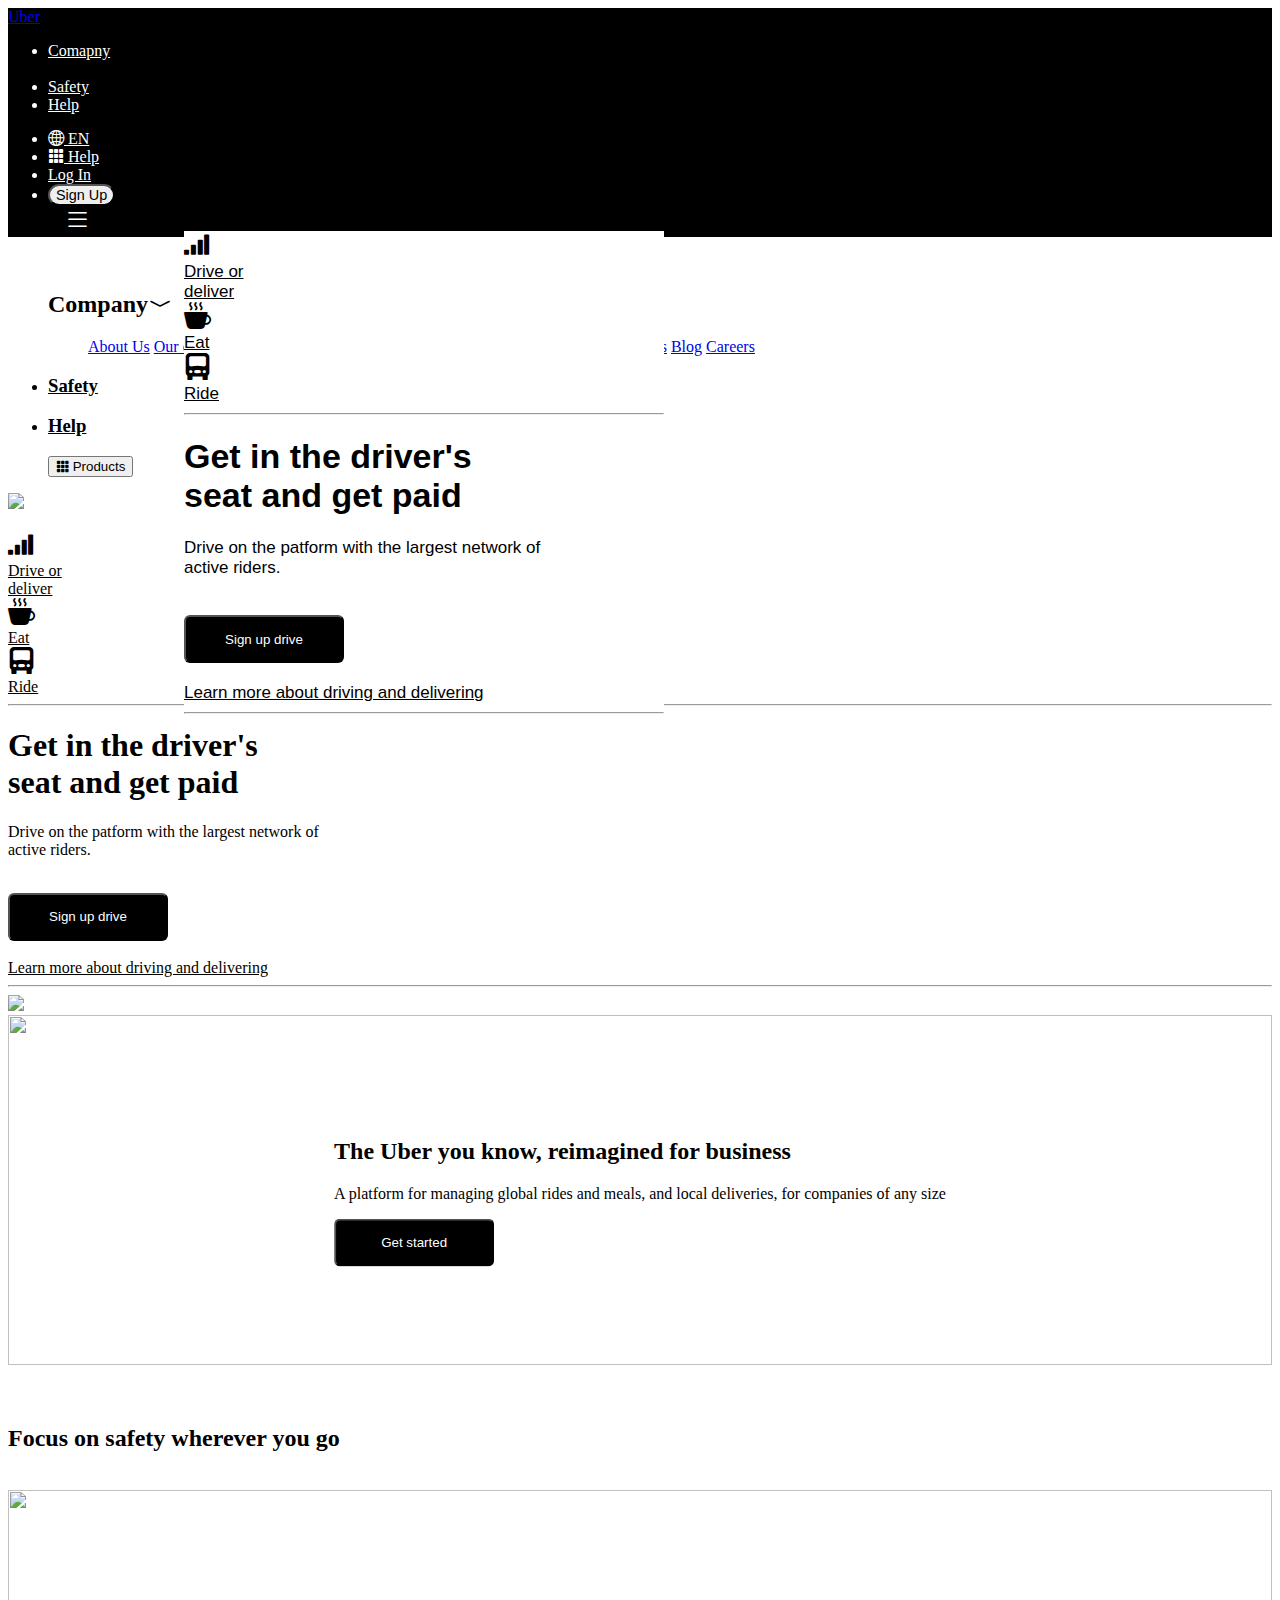
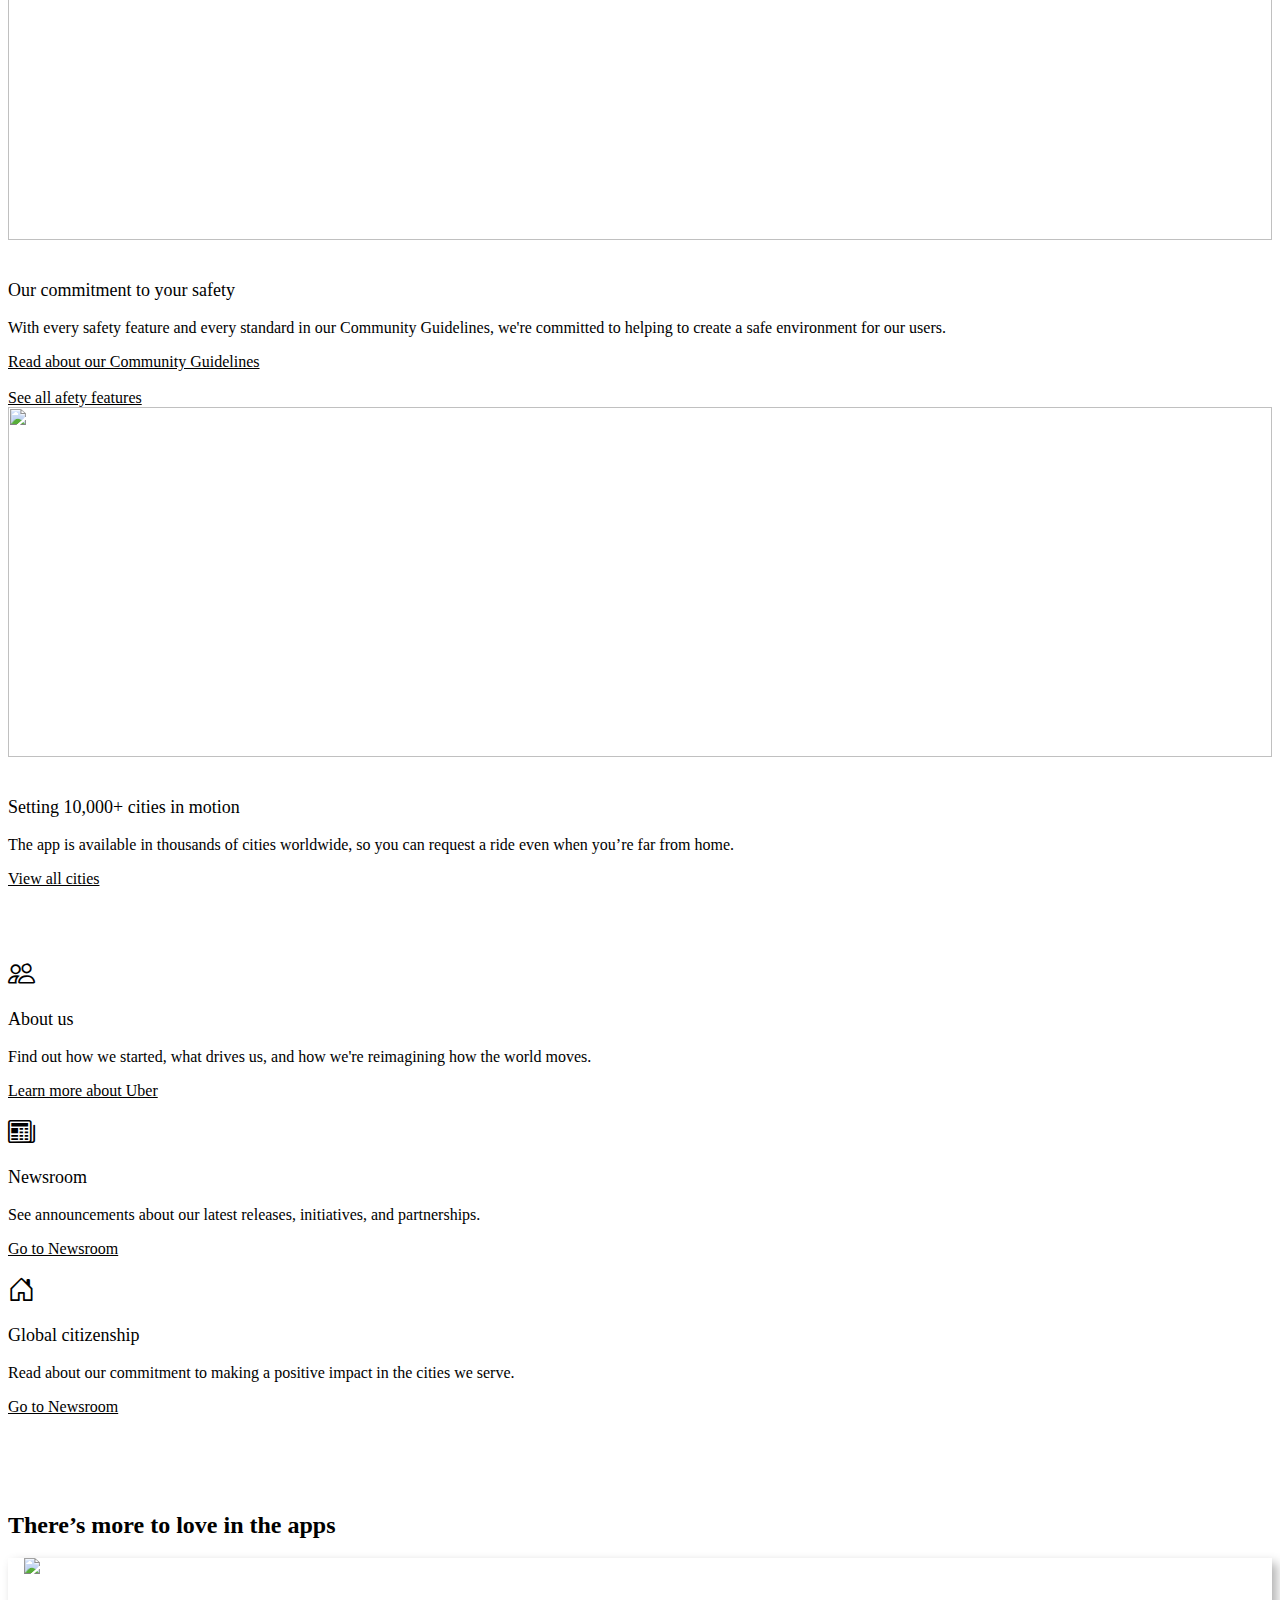
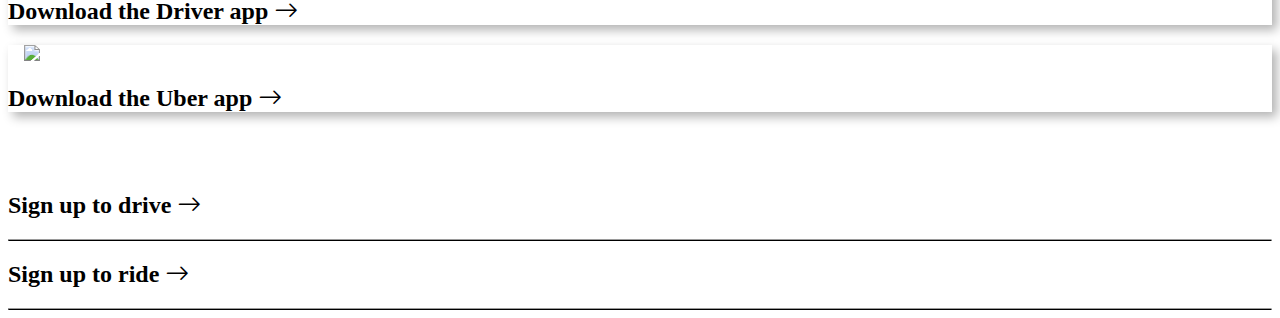
==== index.html @ 7efd903e "add" ====
<!doctype html>
<html lang="en">
<head>
    <!-- Required meta tags -->
    <meta charset="utf-8">
    <meta name="viewport" content="width=device-width, initial-scale=1, shrink-to-fit=no">

    <!-- Bootstrap CSS -->
    <link rel="stylesheet" href="css/bootstrap.css">
    <link rel="stylesheet" href="css/bootstrap.min.css">
    <link rel="stylesheet" href="css/bootstrap-grid.min.css">
    <link rel="stylesheet" href="vans.css">
    <link rel="stylesheet" href="https://cdnjs.cloudflare.com/ajax/libs/font-awesome/5.15.3/css/all.min.css">
    <link rel="stylesheet" href="https://cdn.jsdelivr.net/npm/bootstrap-icons@1.10.5/font/bootstrap-icons.css">

    <script src="index.js"></script>

    <title>Uber</title>
</head>
<body>
    <style>
        .navbar{
            background-color: black;
            color: white;
        }

        /* sign up button */
        .signup{
            border-radius:5rem ;
            font-size: 0.9rem;
            font-weight: 500;
        }
        /* the line line */
        .bi-list{
            font-size: 27px;
            color: white;
            padding-left: 1rem;
        }

        .dropdown-menu a{
            color: black;
        }

 .card {
position: absolute;
top: 15%;
left: 20%;
transform: translate(-15%, 20%);
font-family: 'Oswald', sans-serif;
font-size: 17px ;
border-radius: 0;
height: 30rem;
width: 30rem;
background-color: white;
}

.card-body{
    background-color: white;
}

.card-link{
    color: black;
}
/* the top icons inside the first icon */
.bi-reception-4,
.bi-cup-hot-fill,
.bi-truck-front-fill,
.bi-people,
.bi-house-door, 
.bi-newspaper,
 .bi-people{
    font-size: 27px;

}

h1,h2{
    font-weight: 600;
    color: black;
}

.btn-dark, .custom-btn{
    height: 3rem;
    width:10rem;
    border-radius: 6px;
    background-color: #000000;
    color: white;

}
/* for the secon oen w image */
.image-container {
  position: relative;
}

.uber-text {
  position: absolute;
  top: 50%;
  left: 50%;
  transform: translate(-50%, -50%);
  color: #000000; 
}
.custom-image {
      height: 350px;
    }
  /* Normal link style */
  .linky {
    color: #000; 
    text-decoration: underline; 
    
  }

  /* Hover style */
  .linky:hover {
    color: #000;
    text-decoration: underline 3px solid black ;
  }

  .first-subheading{
    font-weight: 500;
    font-size: 18px;
  }

  .body-words{
    font-weight: 400;
    font-size: 16;
  }





       
    </style>

<!-- Navbar -->
<nav class="navbar navbar-expand-sm navbar-dark">
    <!-- Brand Logo -->
    <div class="container-fluid">
    <a class="navbar-brand" href="#">Uber</a>

    <!-- Navbar Links -->
    <div class="collapse navbar-collapse" id="navbarNav">
        <ul class="navbar-nav">
            <li class="nav-item dropdown d-none d-lg-block">
                <a class="nav-link dropdown-toggle" href="#" id="navbardrop" data-toggle="dropdown" style="color: white;">
                    Comapny
                </a>
                <div class="dropdown-menu">
                    <a class="dropdown-item" href="#">About Us</a>
                    <a class="dropdown-item" href="#">Our offerings</a>
                    <a class="dropdown-item" href="#">How Uber Works</a>
                    <a class="dropdown-item" href="#">Global citizenship</a>
                    <a class="dropdown-item" href="#">Newsroom</a>
                    <a class="dropdown-item" href="#">Investor relations</a>
                    <a class="dropdown-item" href="#">Blog</a>
                    <a class="dropdown-item" href="#">Careers</a>
                </div>
            </li>
            <li class="nav-item d-none d-lg-block">
                <a class="nav-link" href="#" style="color: white;">Safety</a>
            </li>
            <li class="nav-item d-none d-lg-block">
                <a class="nav-link" href="#" style="color: white;">Help</a>
            </li>
        </ul>
    </div>

    <!-- Log In and Sign Up Buttons -->
    <ul class="navbar-nav ml-auto">
        <li class="nav-item d-none d-lg-block">
            <a class="nav-link" href="#" style="color: white;"><i class="bi bi-globe2 "></i>  EN</a>
          </li>
          <li class="nav-item d-none d-lg-block">
            <a class="nav-link" href="#" style="color: white;"><i class="bi bi-grid-3x3-gap-fill "></i>  Help</a>
          </li>
          
           <!-- log and sign in -->
           
           <div class="d-flex justify-content-between">
               <!-- log and sign in -->
               <li class="nav-item ">
                   <a href="#" class="btn btn-link" style="color:white">Log In</a>
               </li>
               <li class="nav-item">
                   <button type="button" class="btn signup">Sign Up</button>
               </li>
               <!-- hamburger menu -->
               <a class="ml-auto"><i class="bi bi-list d-lg-none d-sm-block d-md-block" data-bs-toggle="collapse" data-bs-target="#mobileNavbar"></i></a>
           </div>
         
</nav>
<!-- End of Navbar -->

<!-- Mobile Navbar -->
<div class="collapse navbar-collapse" id="mobileNavbar">
    <ul class="navbar-nav ml-auto">
        <br>
        <div class="container-fluid">
        <h2 class="text-left" data-toggle="collapse" data-target="#column1Dropdown">Company<i class="bi bi-chevron-compact-down float-right"></i></h2>
          <ul class="list-unstyled collapse" id="column1Dropdown">
            <a class="dropdown-item" href="#">About Us</a>
            <a class="dropdown-item" href="#">Our offerings</a>
            <a class="dropdown-item" href="#">How Uber Works</a>
            <a class="dropdown-item" href="#">Global citizenship</a>
            <a class="dropdown-item" href="#">Newsroom</a>
            <a class="dropdown-item" href="#">Investor relations</a>
            <a class="dropdown-item" href="#">Blog</a>
            <a class="dropdown-item" href="#">Careers</a>
          </ul>

         
            <li class="nav-item">
                <a class="nav-link" href="#" style="color: rgb(0, 0, 0);"><h3>Safety</h3></a>
            </li>
       
          
            <li class="nav-item">
                <a class="nav-link" href="#" style="color: rgb(0, 0, 0);"><h3>Help</h3></a>
            </li> 

            <button type="button" class="btn btn-basic btn-block"><i class="bi bi-grid-3x3-gap-fill"></i> Products</button>
        </div>
    </ul>
</div>


<!-- laptop screen size -->
<img src="images/uber2.avif" width="100%"  class="d-none d-sm-none d-md-none d-lg-block">
<div class="card d-none d-sm-none d-md-none d-lg-block ">
    <div class="card-body d-none d-sm-none d-md-block d-lg-block" >
        <div class="container ">
       <div class="row ">
        <div class="col-4">
            <i class="bi bi-reception-4"></i><br>
            <a href="#" class="card-link">Drive or<br>deliver</a>
        </div>
       
            <div class="col-4">
                <i class="bi bi-cup-hot-fill"></i><br>
                <a href="#" class="card-link">Eat</a>
            </div>
                <div class="col-4">
                    <i class="bi bi-truck-front-fill"></i><br>
                    <a href="#" class="card-link">Ride</a>
                </div>
       </div>
       <hr>
       <h1>Get in the driver's<br>
        seat and get paid</h1>
        <p>Drive on the patform with the largest network of<br>
        active riders.</p><br>
        <button type="button" class="btn btn-dark">Sign up drive</button>
        <br>
        <br>
        <a href="#" style="color: black;">Learn more about driving and delivering</a>
        <hr>

    </div>
</div>
</div>


<!-- end of laptop -->

<!-- mobile screen & medium -->
<div class="cardd d-block d-sm-block d-md-block d-lg-none">
    <br>
    <div class="container">
    <div class="card-bodyy">
        
       <div class="row">
        <div class="col-4">
            <i class="bi bi-reception-4"></i><br>
            <a href="#" class="card-link">Drive or<br>deliver</a>
        </div>
       
            <div class="col-4">
                <i class="bi bi-cup-hot-fill"></i><br>
                <a href="#" class="card-link">Eat</a>
            </div>
                <div class="col-4">
                    <i class="bi bi-truck-front-fill"></i><br>
                    <a href="#" class="card-link">Ride</a>
                </div>
       </div>
       <hr>
       <h1>Get in the driver's<br>
        seat and get paid</h1>
        <p>Drive on the patform with the largest network of<br>
        active riders.</p><br>
        <button type="button" class="btn btn-dark" style="background-color: black;">Sign up drive</button>
        <br>
        <br>
        <a href="#" style="color: black;">Learn more about driving and delivering</a>
        <hr>

    </div>
</div>
</div>
<img src="images/uber2.avif" width="100%" class="d-block d-sm-block d-md-block d-lg-none">
      
    </div>

    </div>
  </div>
<!-- End of Mobile  -->

<!-- all screen sizes -->
  
  <div class="image-container">
    <img src="images/burj.jpeg" width="100%" class="d-block custom-image">
    <div class="container-fluid uber-text d-block">
      <h2>The Uber you know, reimagined for business</h2>
      <p>A platform for managing global rides and meals, and local deliveries, for companies of any size</p>
      <button type="button" class="btn start btn-sm custom-btn">Get started</button>
    </div>
  </div>
<br>
<br>
<!-- the two images section -->
  <div class="container-fluid">
    <h2>Focus on safety wherever you go</h2>
    <br>
    <div class="row">
        <div class="col-sm-12 col-md-6 col-lg-6">
            <img src="images/uber1.webp" width="100%" style="height: 350px;"><br>
           <br>
           <p class="first-subheading">
            Our commitment to your safety
         </p>
         <p class="body-words">
            With every safety feature and every standard in our Community Guidelines, we're committed to helping to create a safe environment for our users.
         </p>
         <a href="#" class="linky">
            Read about our Community Guidelines
         </a>
         <br>
         <br>
         <a href="#" class="linky">
            See all afety features
         </a>

        </div>
        <div class="col-sm-12 col-md-6 col-lg-6">
            <img src="images/cars.webp" width="100%" style="height: 350px;"><br>
            <br><p class="first-subheading">
                Setting 10,000+ cities in motion
             </p>
             <p class="body-words">
                The app is available in thousands of cities worldwide, so you can request a ride even when you’re far from home.
             </p>
             <a href="#" class="linky">
                View all cities
             </a>
        </div>
    </div>
  </div>
  <br>
  <br>

  <div class="container-fluid">
    <div class="row">
        <br>
        <br>
        <div class="col-sm-12 col-md-6 col-lg-4">
            <i class="bi bi-people"></i>
            <p class="first-subheading">
                About us
            </p>
            <p class="body-words">
                Find out how we started, what drives us, and how we're reimagining how the world moves.

            </p>
            <a href="#" class="linky">
                Learn more about Uber
            </a>
            <br>
            <br>
        </div>

        <div class="col-sm-12 col-md-6 col-lg-4">
            <i class="bi bi-newspaper"></i>
            <p class="first-subheading">
                Newsroom
            </p>
            <p class="body-words">
                See announcements about our latest releases, initiatives, and partnerships.
            </p>
            <a href="#" class="linky">
               Go to Newsroom
            </a>
            <br>
            <br>
        </div>
        <div class="col-sm-12 col-md-6 col-lg-4">
            <i class="bi bi-house-door"></i>
            <p class="first-subheading">
                Global citizenship
            </p>
            <p class="body-words">
                Read about our commitment to making a positive impact in the cities we serve.

            </p>
            <a href="#" class="linky">
               Go to Newsroom
            </a>
        </div>
    </div>
  </div>
  
  <br>
  <br>

<!-- last section below -->
   <section class="bg-light" style="padding: 40px 0;">
    <div class="container">
        <h2 class="text-center">There’s more to love in the apps</h2>
        <div class="row">
            <div class="col-sm-12 col-md-6 col-lg-6 mb-4">
                <div class="card2 h-100">
                    <div class="card-body d-flex align-items-center" style="background-color: white; box-shadow: 5px 5px 10px rgba(0.3, 0.3, 0.3, 0.3);">
                        <img src="images/uberlogo.png" height="90" style="padding-left: 1rem;">
                        <h2 class="card-text ml-3">Download the Driver app <i class="bi bi-arrow-right ml-5"></i></h2>
                    </div>
                </div>
            </div>

            <div class="col-sm-12 col-md-6 col-lg-6 mb-4">
                <div class="card2 h-100">
                    <div class="card-body d-flex align-items-center" style="background-color: white; box-shadow: 5px 5px 10px rgba(0.3, 0.3, 0.3, 0.3);">
                        <img src="images/uberlogo.png" height="90" style="padding-left: 1rem;">
                        <h2 class="card-text ml-3">Download the Uber app <i class="bi bi-arrow-right ml-5"></i></h2>
                    </div>
                </div>
            </div>
        </div>
    </div>
</section>

<div class="container">
    <div class="row">
        <div class="col-sm-12 col-md-6 col-lg-6 mb-3">
            <div class="card3">
                <div class="card-body d-flex align-items-center">
                    <h2 class="card-text ml-3">Sign up to drive <i class="bi bi-arrow-right ml-5"></i></h2>
                </div>
                <hr style="border-bottom: solid 1px black;">
            </div>
        </div>

        <div class="col-sm-12 col-md-6 col-lg-6 mb-3">
            <div class="card3">
                <div class="card-body d-flex align-items-center">
                    <h2 class="card-text ml-3">Sign up to ride <i class="bi bi-arrow-right ml-5"></i></h2>
                </div>
                <hr style="border-bottom: solid 1px black;">
            </div>
        </div>
    </div>
</div>

<footer>

</footer >


<!-- Optional JavaScript -->
<!-- jQuery first, then Popper.js, then Bootstrap JS -->
<script src="https://code.jquery.com/jquery-3.2.1.slim.min.js" integrity="sha384-KJ3o2DKtIkvYIK3UENzmM7KCkRr/rE9/Qpg6aAZGJwFDMVNA/GpGFF93hXpG5KkN" crossorigin="anonymous"></script>
<script src="https://cdn.jsdelivr.net/npm/popper.js@1.12.9/dist/umd/popper.min.js" integrity="sha384-ApNbgh9B+Y1QKtv3Rn7W3mgPxhU9K/ScQsAP7hUibX39j7fakFPskvXusvfa0b4Q" crossorigin="anonymous"></script>
<script src="https://cdn.jsdelivr.net/npm/bootstrap@5.3.0/dist/js/bootstrap.bundle.min.js"></script>
<script src="js/bootstrap.min.js"></script>

</body>
</html>
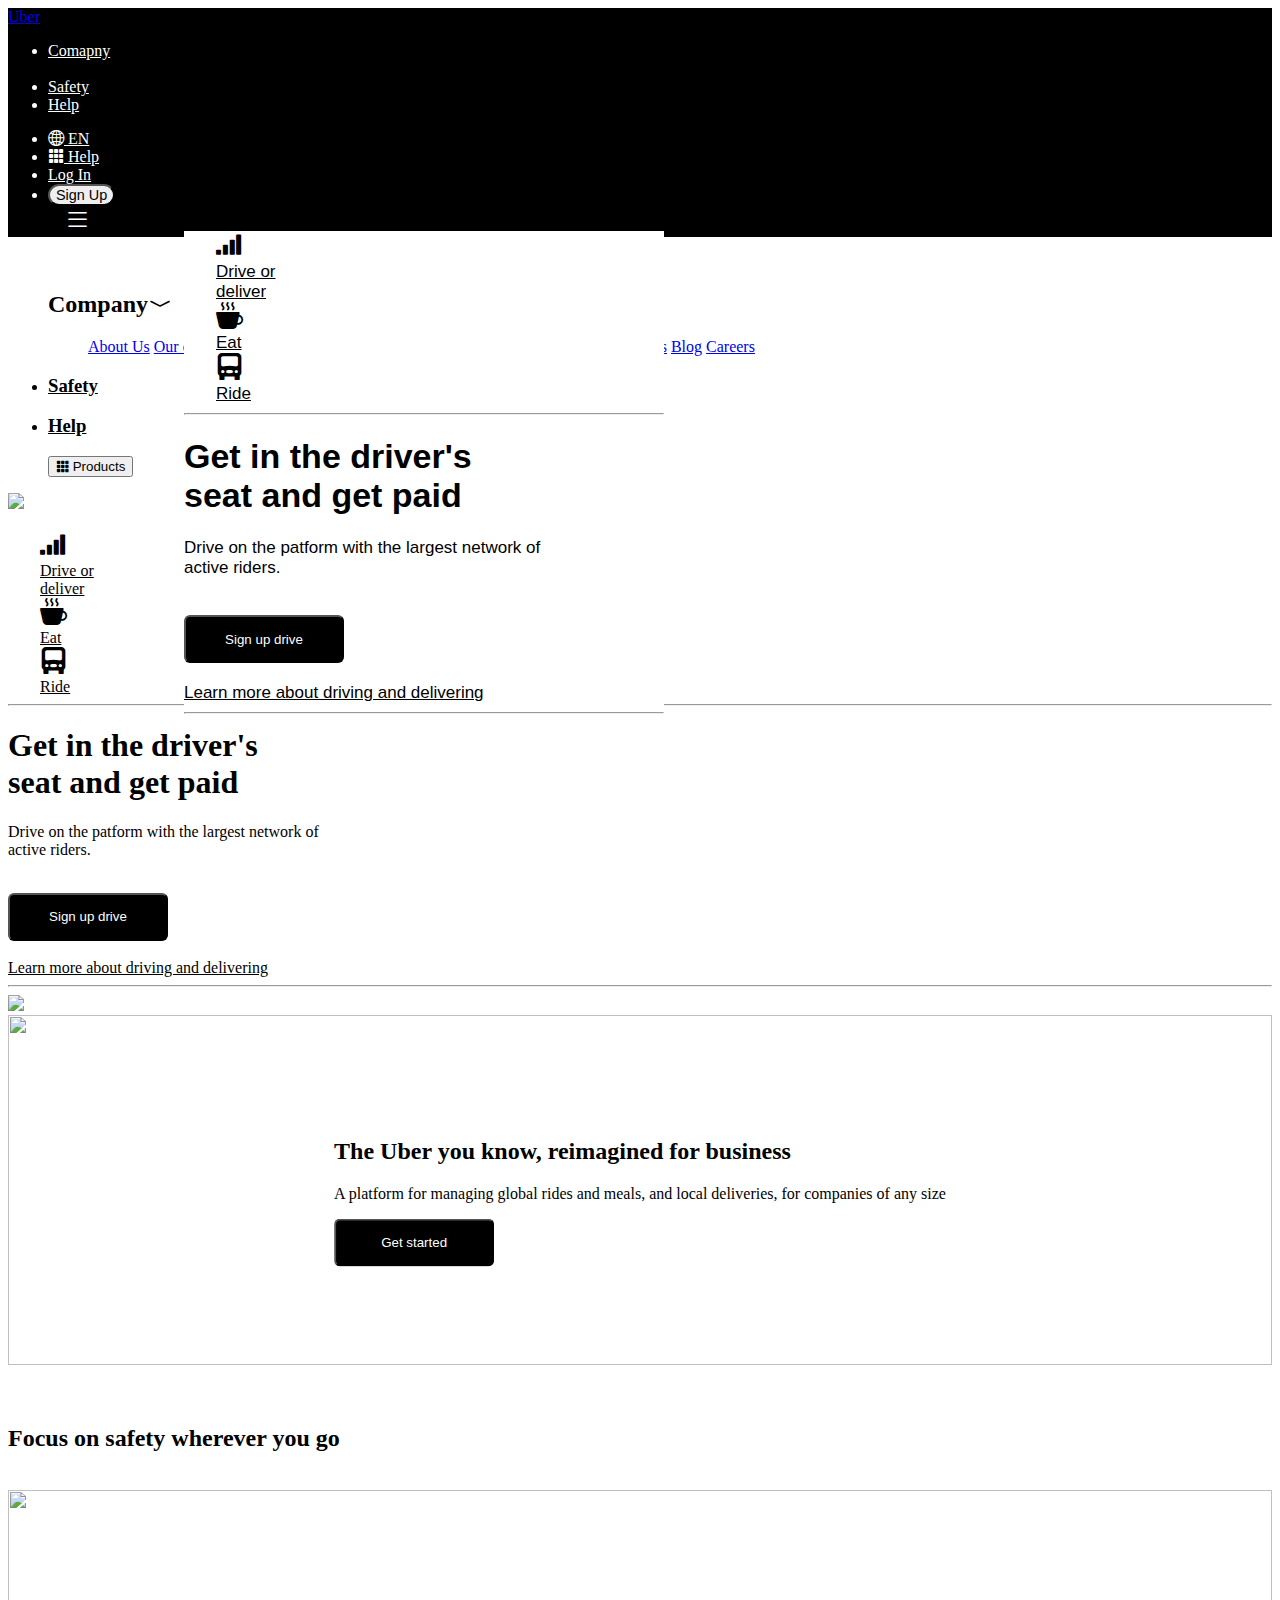
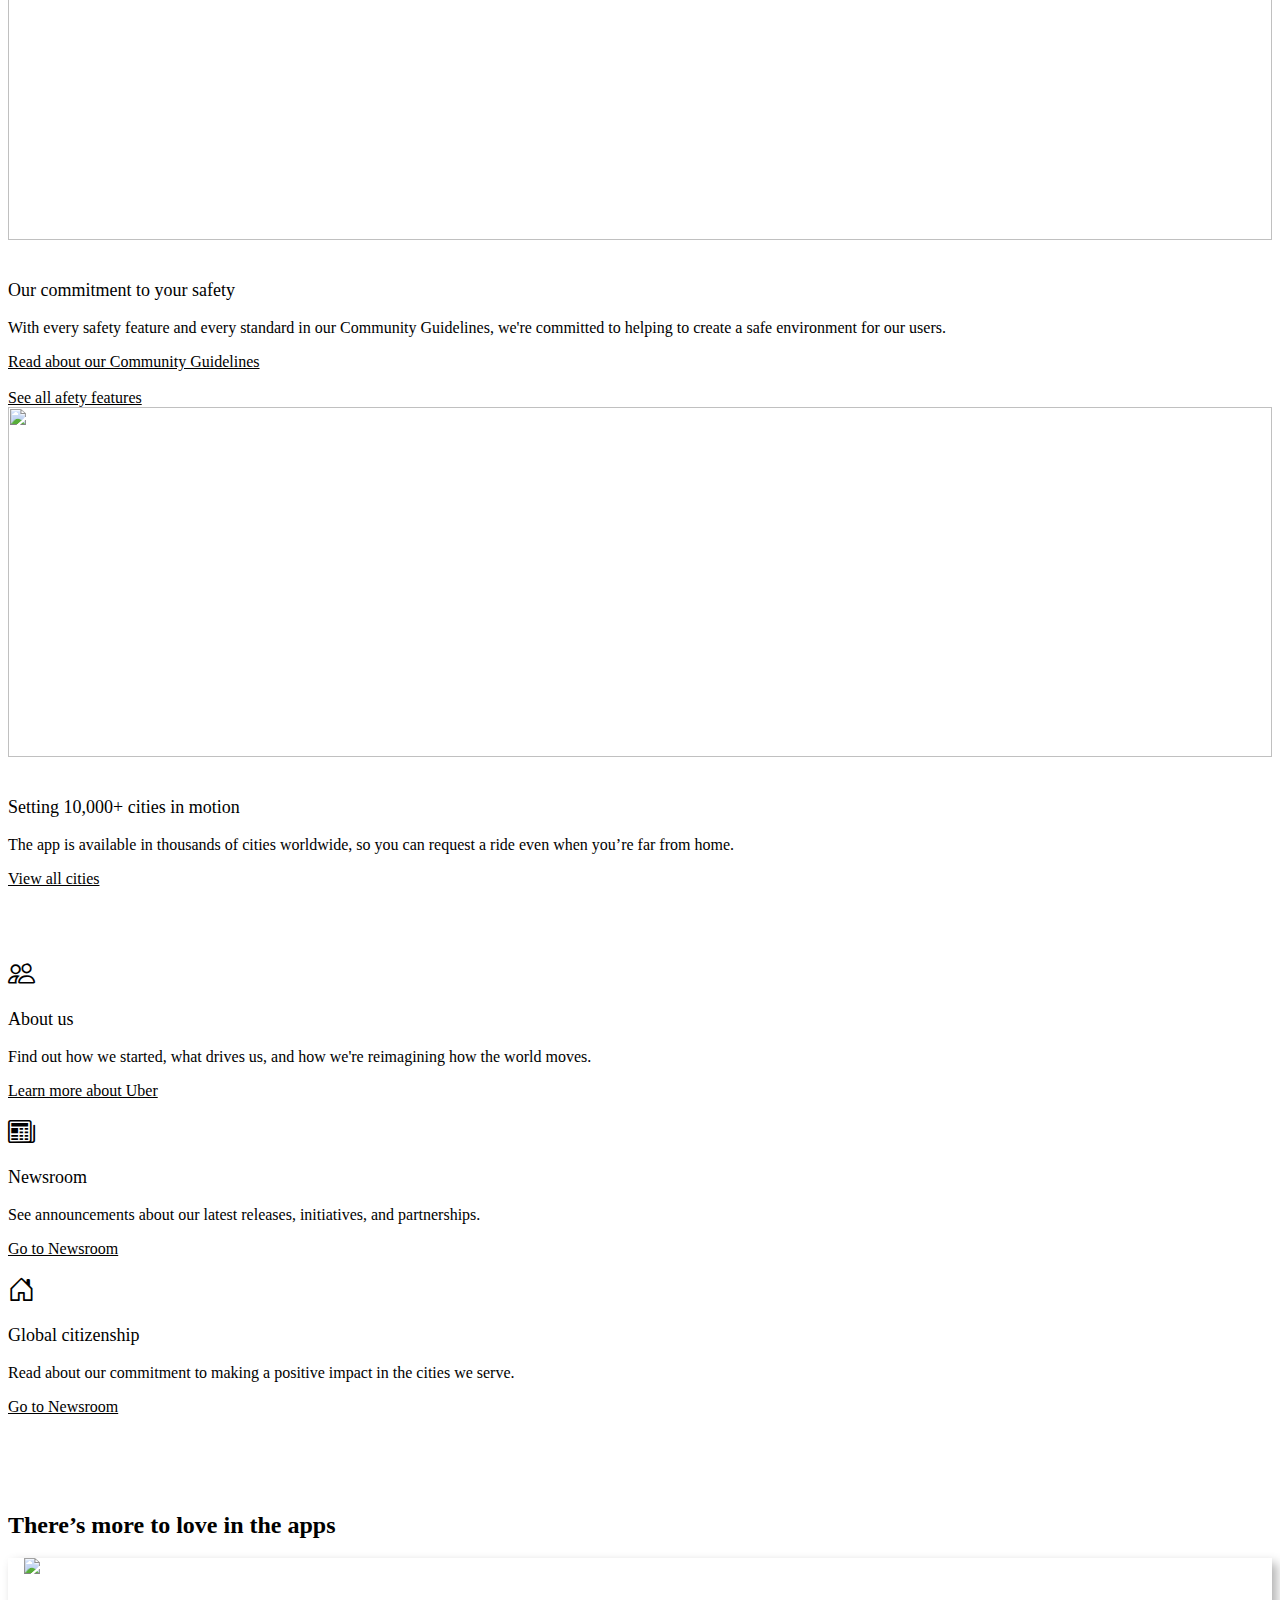
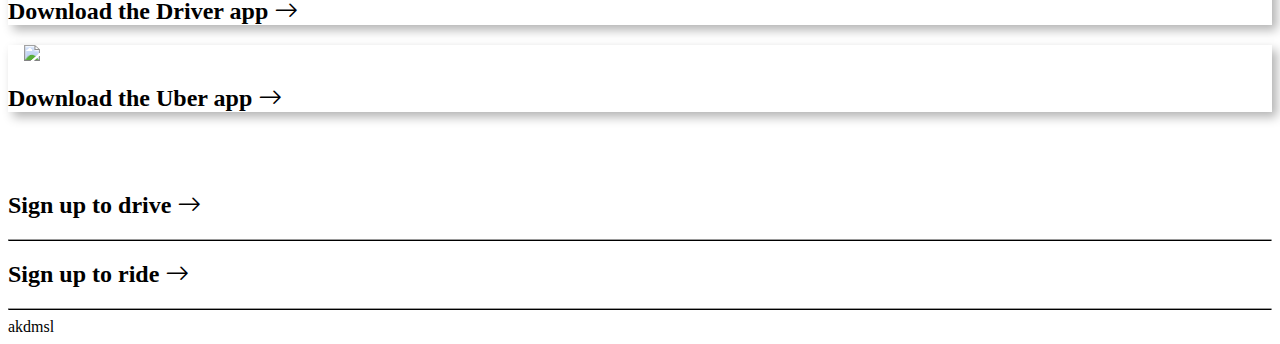
==== commit ce5ad513: "commit" ====
--- a/index.html
+++ b/index.html
@@ -60,18 +60,28 @@
 
 .card-link{
     color: black;
+    padding-left: 2rem;
+}
+
+.card-link span{
+    padding-left: 2rem;
 }
 /* the top icons inside the first icon */
 .bi-reception-4,
 .bi-cup-hot-fill,
-.bi-truck-front-fill,
+.bi-truck-front-fill
+{
+    font-size: 27px;
+    padding-left: 2rem;
+}
+
 .bi-people,
 .bi-house-door, 
 .bi-newspaper,
  .bi-people{
     font-size: 27px;
 
-}
+ }
 
 h1,h2{
     font-weight: 600;
@@ -122,6 +132,48 @@
   .body-words{
     font-weight: 400;
     font-size: 16;
+  }
+
+
+
+/* mobile */
+  @media (max-width: 576px) {
+
+body{
+  margin: 0;
+}
+.signup{
+   border-radius:5rem ;
+   font-size: 0.7rem;
+   font-weight: 500;
+ }
+
+ .btn-link{
+    font-size: 0.8rem;
+   font-weight: 500;
+ }
+
+ /* list icon at the top */
+ .bi-list{
+    font-size: 25px;
+    color: white;
+    padding-left: 1rem;
+}
+
+/* the icons below the nav */
+.bi-reception-4,
+.bi-cup-hot-fill,
+.bi-truck-front-fill{
+    font-size: 20px;
+    padding-left: 2rem;
+
+}
+
+span{
+    padding-left: 2rem;
+}
+
+
   }
 
 
@@ -231,7 +283,7 @@
        <div class="row ">
         <div class="col-4">
             <i class="bi bi-reception-4"></i><br>
-            <a href="#" class="card-link">Drive or<br>deliver</a>
+            <a href="#" class="card-link">Drive or <br><span>deliver</span></a>
         </div>
        
             <div class="col-4">
@@ -270,7 +322,7 @@
        <div class="row">
         <div class="col-4">
             <i class="bi bi-reception-4"></i><br>
-            <a href="#" class="card-link">Drive or<br>deliver</a>
+            <a href="#" class="card-link" >Drive or<br> <span>deliver</span></a>
         </div>
        
             <div class="col-4">
@@ -459,8 +511,8 @@
 </div>
 
 <footer>
-
-</footer >
+akdmsl
+</footer>
 
 
 <!-- Optional JavaScript -->
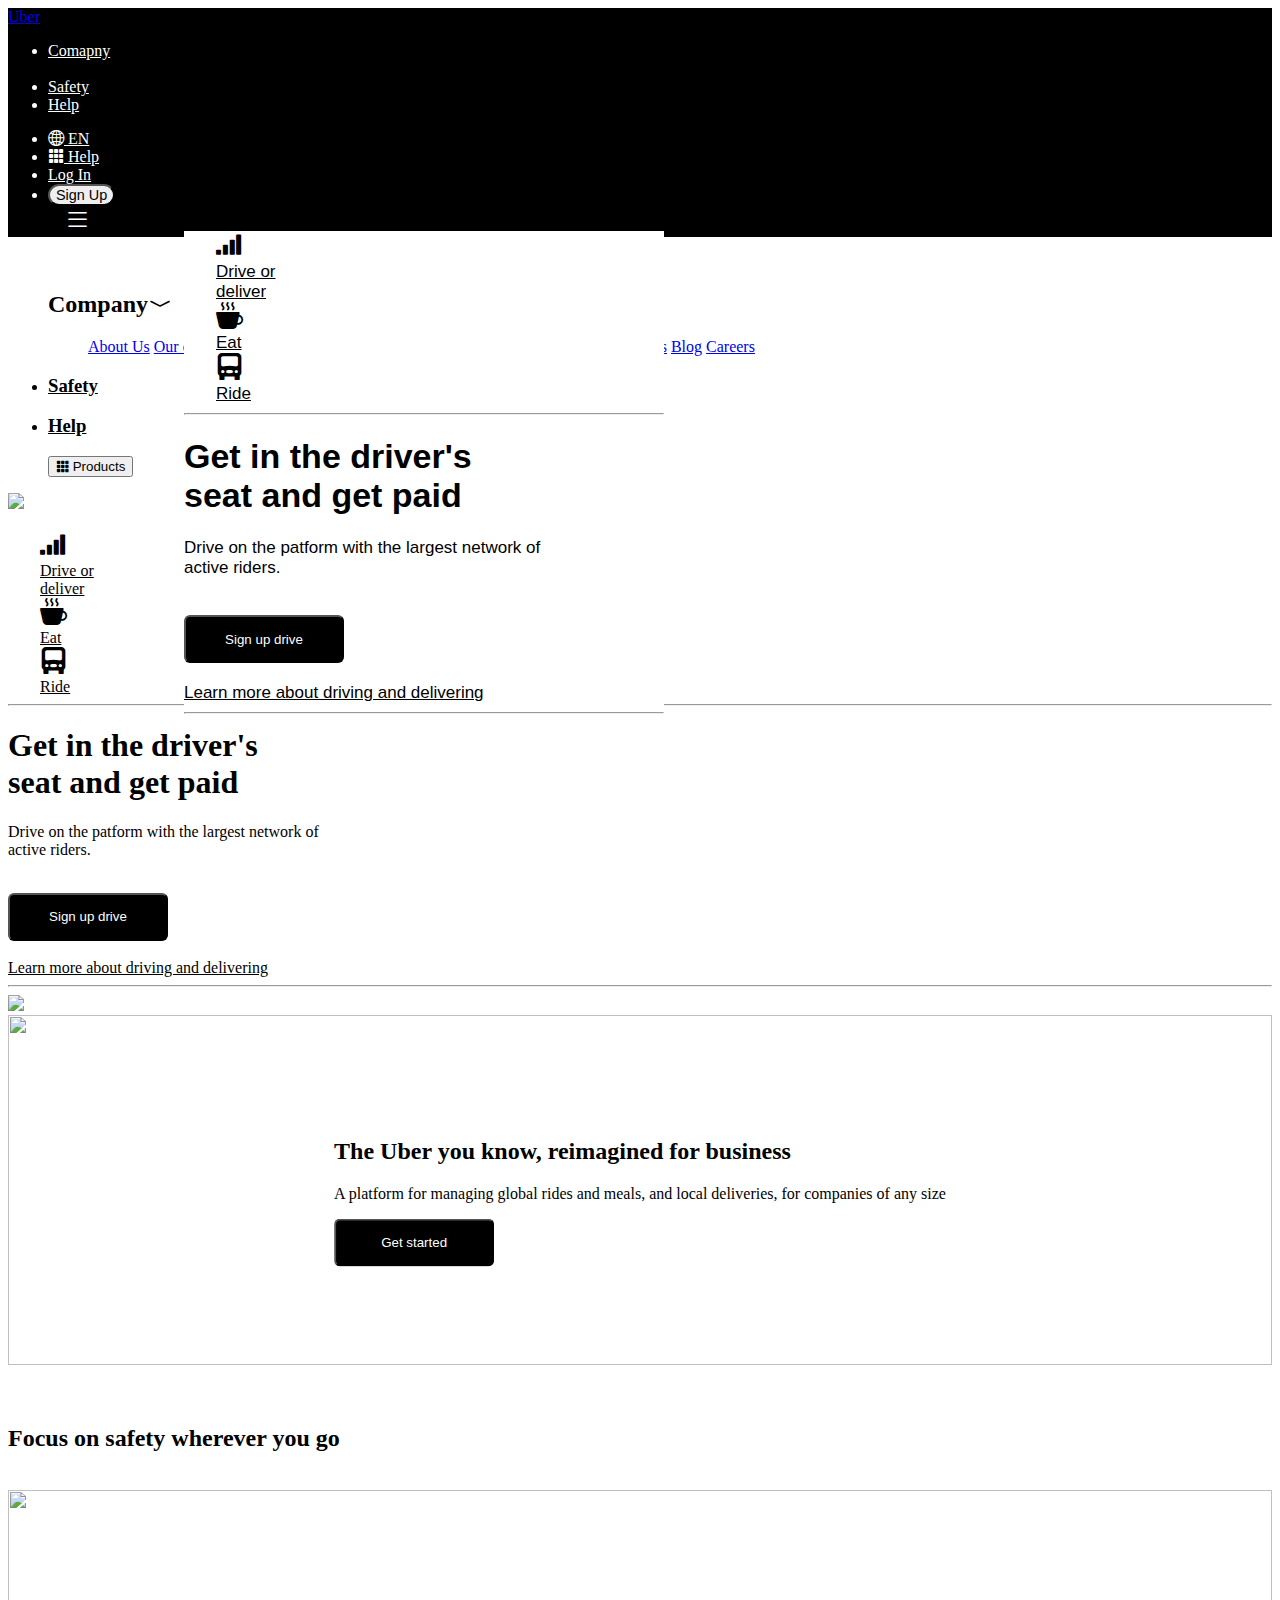
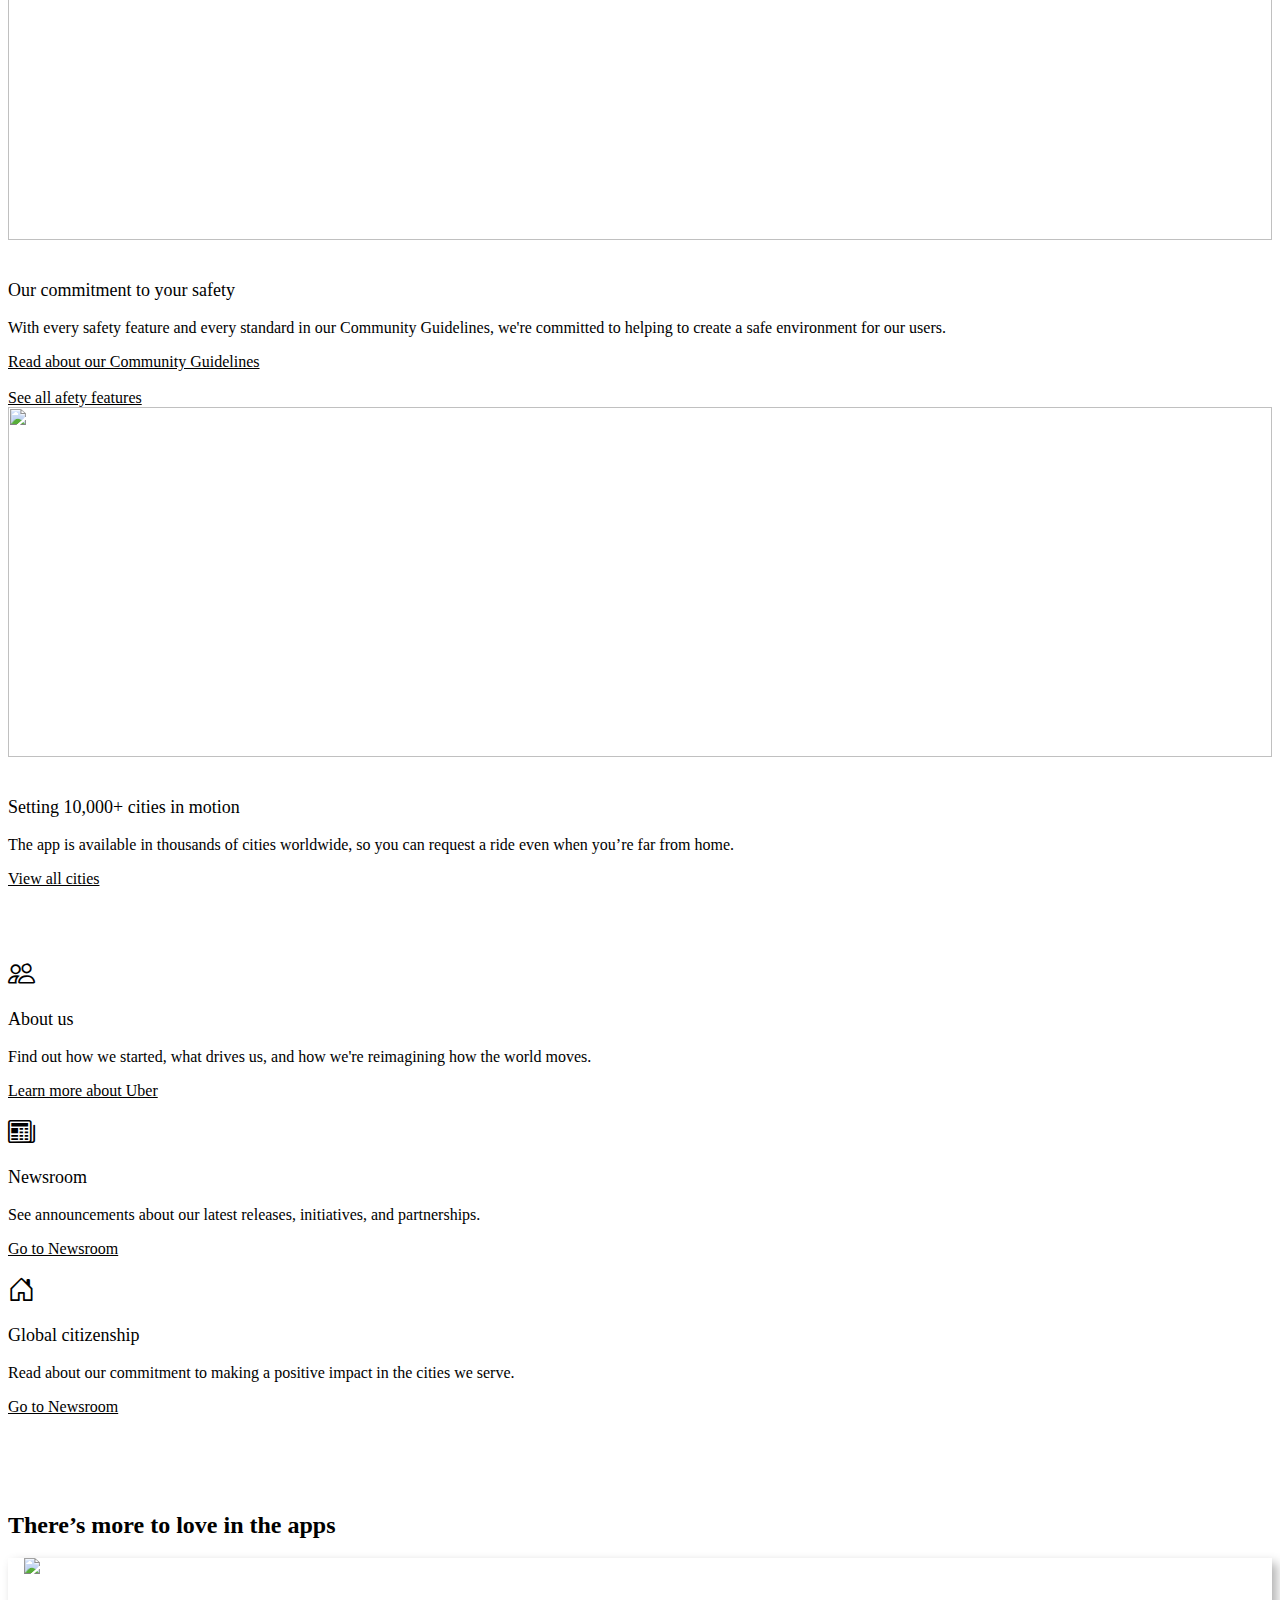
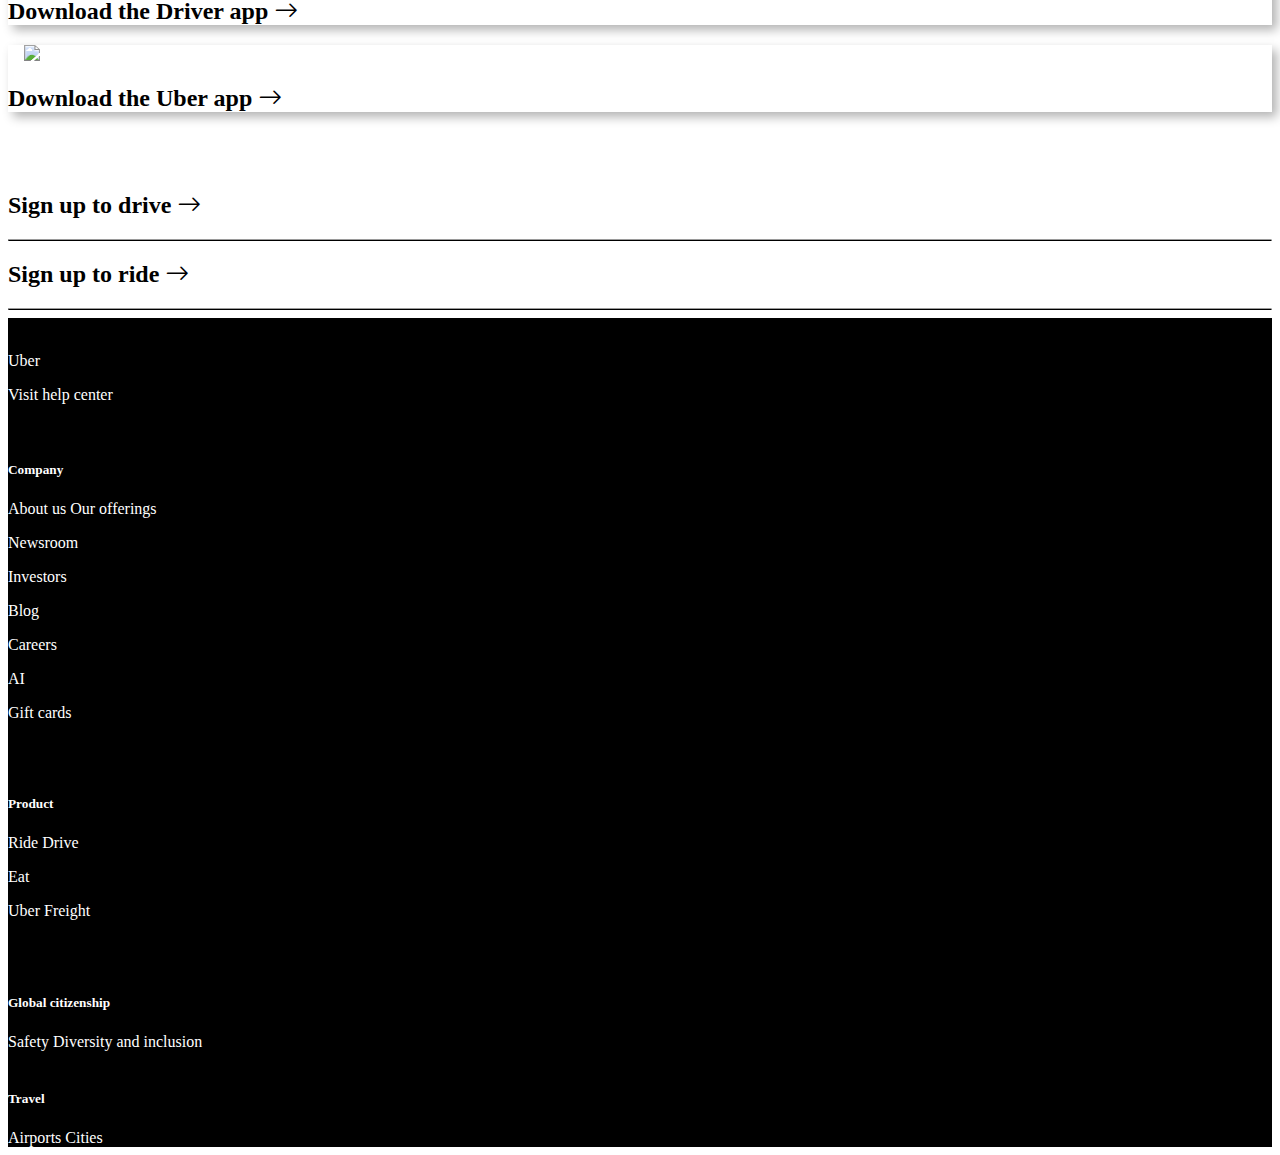
==== commit a273ec88: "add" ====
--- a/index.html
+++ b/index.html
@@ -510,8 +510,62 @@
     </div>
 </div>
 
+<style>
+    footer{
+        background-color: black;
+        color: white;
+    }
+</style>
 <footer>
-akdmsl
+    <div class="container">
+        <div class="row">
+              <div class="col-lg-4 col-md-2 col-12">
+                <br>
+                 <p class="footer-headet">Uber</p>
+                 <a class="footer-p">Visit help center</a>
+                 <br>
+                 <br>
+                 <br>
+                 <h5>Company</h5>
+                 <a class="footer-p">About us</a>
+                 <a class="footer-p">Our offerings</a>
+                 <p class="footer-p">Newsroom</p>
+                 <p class="footer-p">Investors</p>
+                 <p class="footer-p">Blog</p>
+                 <p class="footer-p">Careers</p>
+                 <p class="footer-p">AI</p>
+                 <p class="footer-p">Gift cards</p>
+                </div>
+                <br>
+
+        <div class="col-lg-4 col-md-2 col-12">
+           <br>
+            <h5>Product</h5>
+            <a class="footer-p">Ride</a>
+            <a class="footer-p">Drive</a>
+            <p class="footer-p">Eat</p>
+            <p class="footer-p">Uber Freight</p>
+      
+   </div>
+   <br>
+
+   <div class="col-lg-4 col-md-2 col-12">
+<br>
+    <h5>Global citizenship</h5>
+    <a class="footer-p">Safety</a>
+    <a class="footer-p">Diversity and inclusion</a>
+
+</div>
+
+<div class="col-lg-4 col-md-2 col-12"><br>
+    <h5>Travel</h5>
+    <a class="footer-p">Airports</a>
+    <a class="footer-p">Cities</a>
+
+</div>
+        </div>
+    </div>
+
 </footer>
 
 
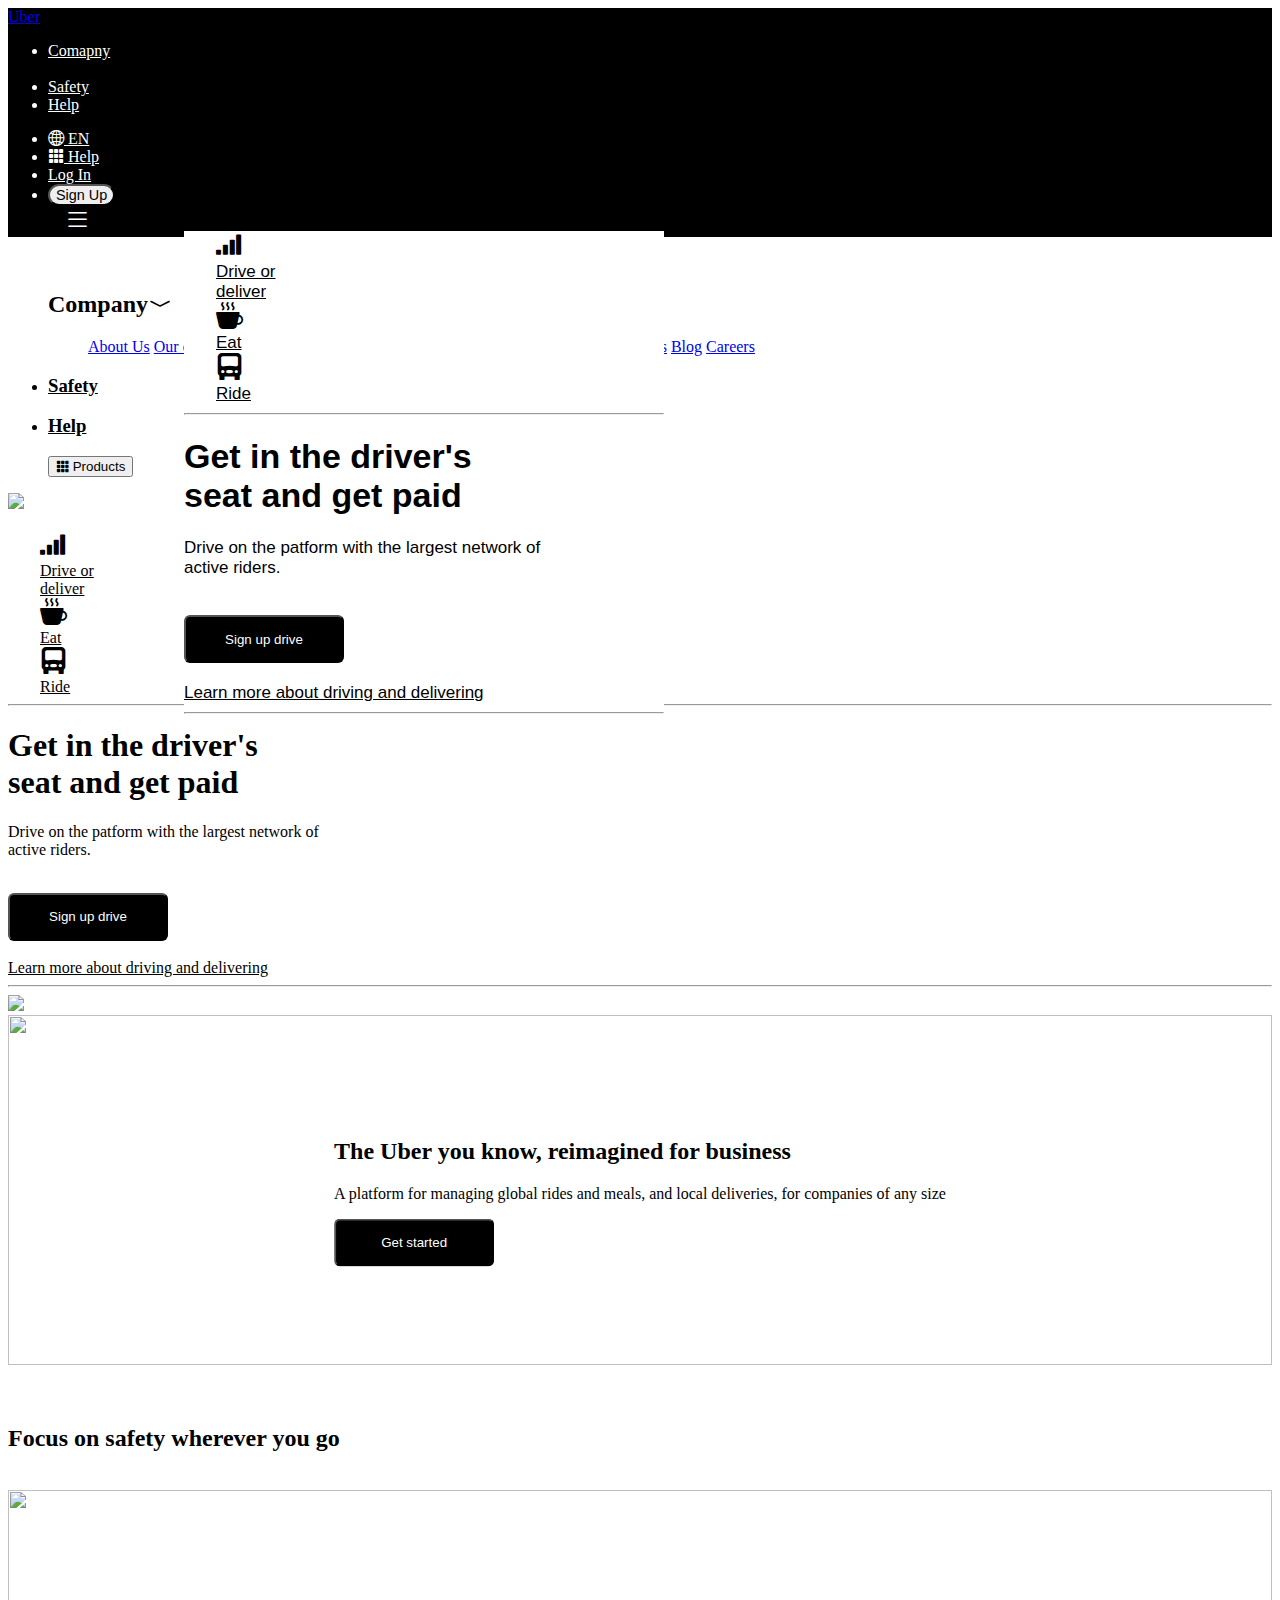
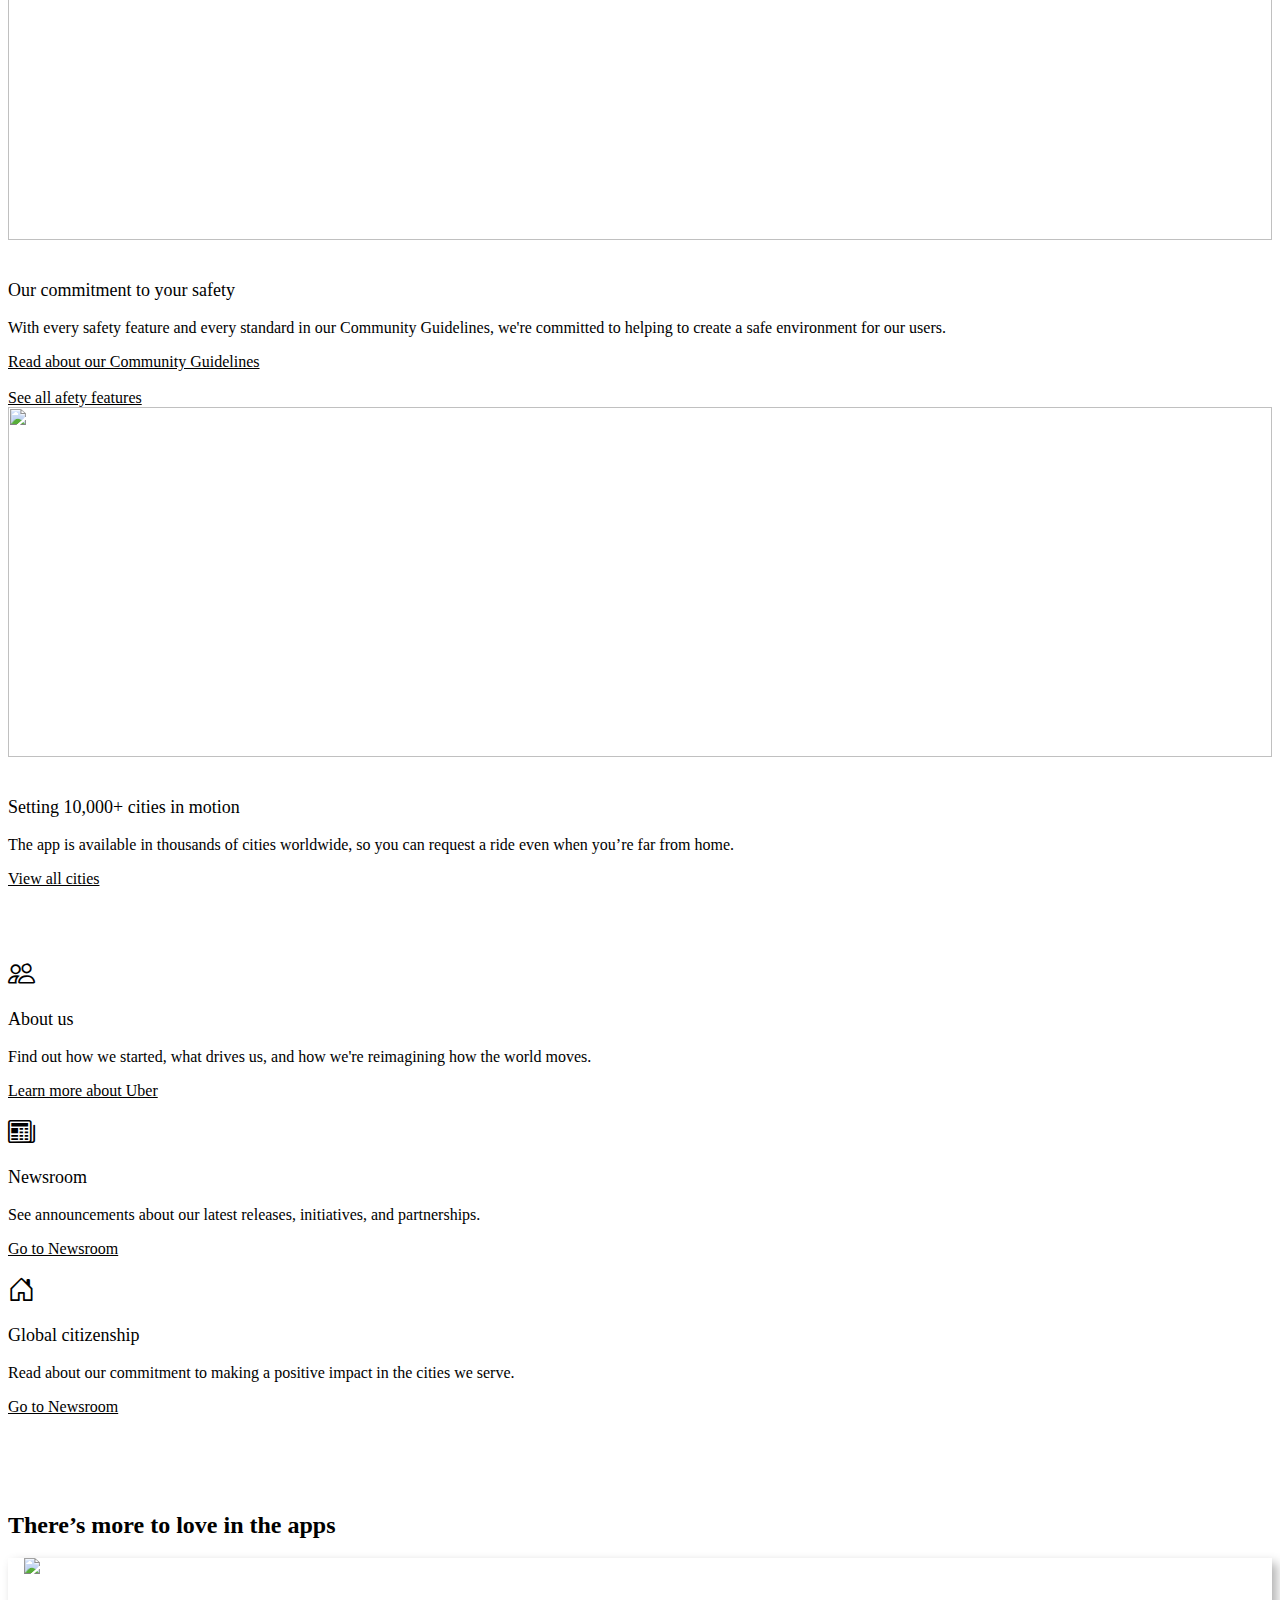
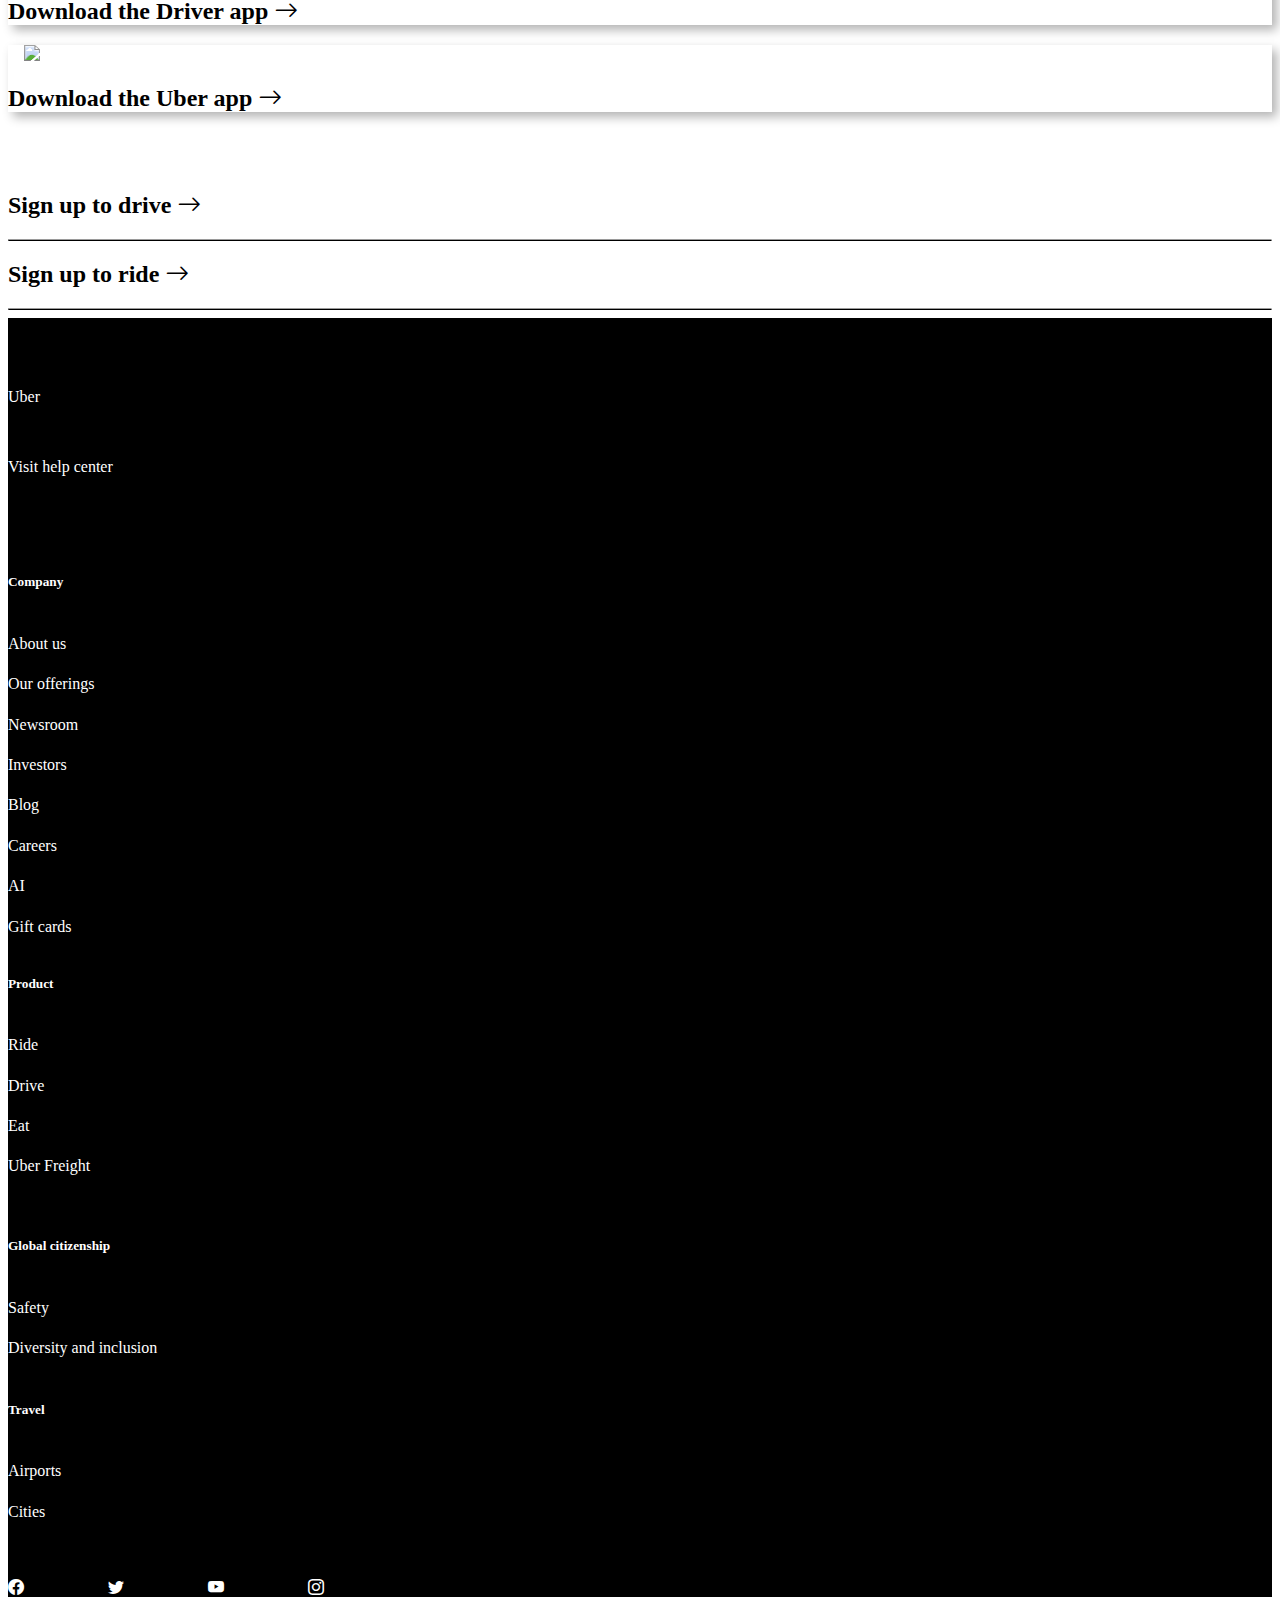
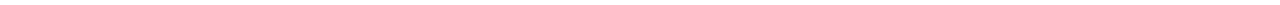
==== commit 87a060b6: "add" ====
--- a/index.html
+++ b/index.html
@@ -134,6 +134,18 @@
     font-size: 16;
   }
 
+  footer{
+        background-color: black;
+        color: white;
+    
+    }
+
+    .footer-p, h5 {
+       padding-bottom: 1.4rem;
+       display: block;
+    }
+
+
 
 
 /* mobile */
@@ -172,6 +184,8 @@
 span{
     padding-left: 2rem;
 }
+
+
 
 
   }
@@ -511,53 +525,63 @@
 </div>
 
 <style>
-    footer{
-        background-color: black;
-        color: white;
-    }
+    
+    /* Add margin to create spacing between each icon */
+.icon1 i {
+  margin-right: 5rem; 
+}
+
+
+
+
 </style>
 <footer>
     <div class="container">
+        <br><br><br>
         <div class="row">
-              <div class="col-lg-4 col-md-2 col-12">
-                <br>
-                 <p class="footer-headet">Uber</p>
+           
+              <div class="col-lg-3 col-md-2 col-12">
+                 <p class="footer-header">Uber</p><br><br>
                  <a class="footer-p">Visit help center</a>
-                 <br>
-                 <br>
-                 <br>
+              </div>
+        </div>
+    </div>
+
+                 <div class="container">
+                    <br><br><br>
+                    <div class="row">
+                       
+                          <div class="col-lg-3 col-md-6 col-12">
                  <h5>Company</h5>
                  <a class="footer-p">About us</a>
                  <a class="footer-p">Our offerings</a>
-                 <p class="footer-p">Newsroom</p>
-                 <p class="footer-p">Investors</p>
-                 <p class="footer-p">Blog</p>
-                 <p class="footer-p">Careers</p>
-                 <p class="footer-p">AI</p>
-                 <p class="footer-p">Gift cards</p>
+                 <a class="footer-p">Newsroom</a>
+                 <a class="footer-p">Investors</a>
+                 <a class="footer-p">Blog</a>
+                 <a class="footer-p">Careers</a>
+                 <a class="footer-p">AI</a>
+                 <a alass="footer-p">Gift cards</a>
                 </div>
                 <br>
 
-        <div class="col-lg-4 col-md-2 col-12">
-           <br>
+        <div class="col-lg-3 col-md-6 col-12">
             <h5>Product</h5>
             <a class="footer-p">Ride</a>
             <a class="footer-p">Drive</a>
-            <p class="footer-p">Eat</p>
-            <p class="footer-p">Uber Freight</p>
+            <a class="footer-p">Eat</a>
+            <a class="footer-p">Uber Freight</a>
       
    </div>
    <br>
 
-   <div class="col-lg-4 col-md-2 col-12">
-<br>
+   <div class="col-lg-3 col-md-6 col-12">
     <h5>Global citizenship</h5>
     <a class="footer-p">Safety</a>
     <a class="footer-p">Diversity and inclusion</a>
 
 </div>
 
-<div class="col-lg-4 col-md-2 col-12"><br>
+<div class="col-lg-3 col-md-6 col-12">
     <h5>Travel</h5>
     <a class="footer-p">Airports</a>
     <a class="footer-p">Cities</a>
@@ -565,6 +589,16 @@
 </div>
         </div>
     </div>
+    <br>
+    <br>
+<div class="container">
+    <div class="icon1">
+    <i class="bi bi-facebook"></i>
+    <i class="bi bi-twitter"></i>
+    <i class="bi bi-youtube"></i>
+    <i class="bi bi-instagram"></i>
+    </div>
+</div>
 
 </footer>
 
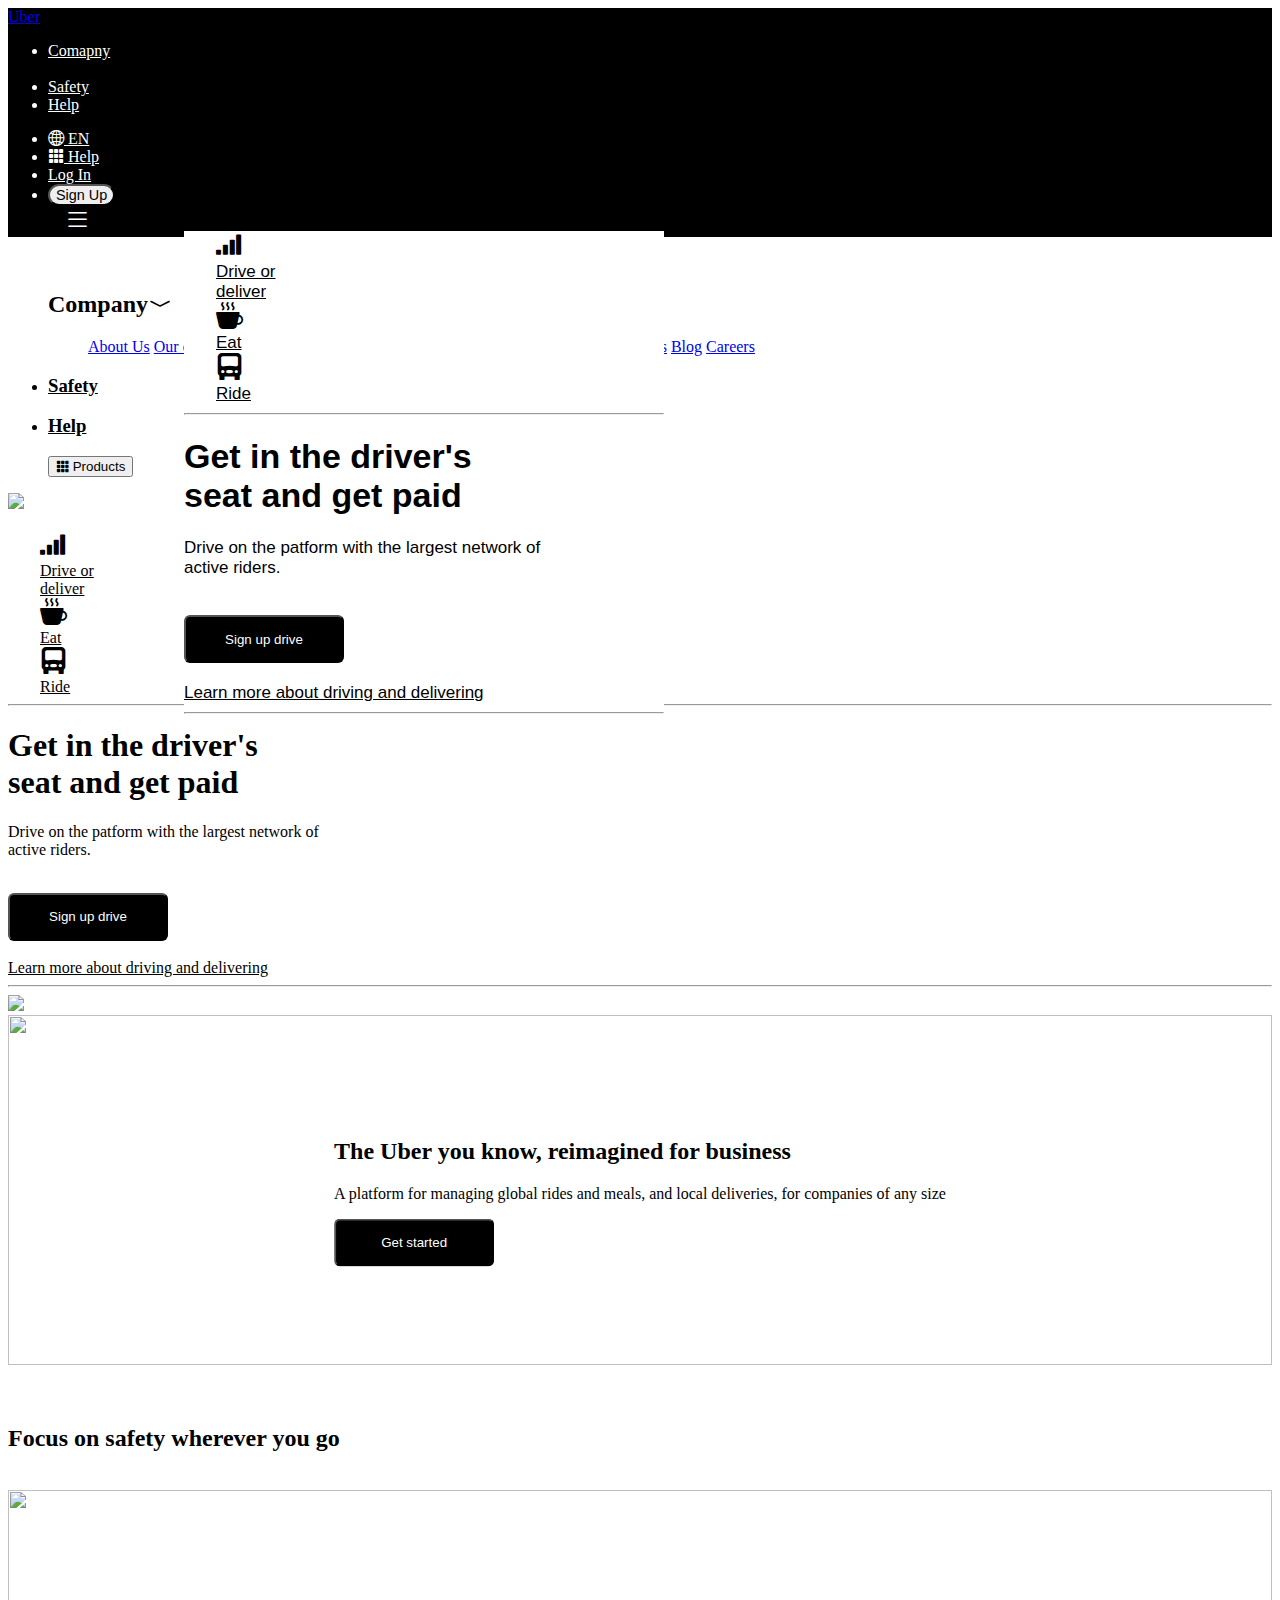
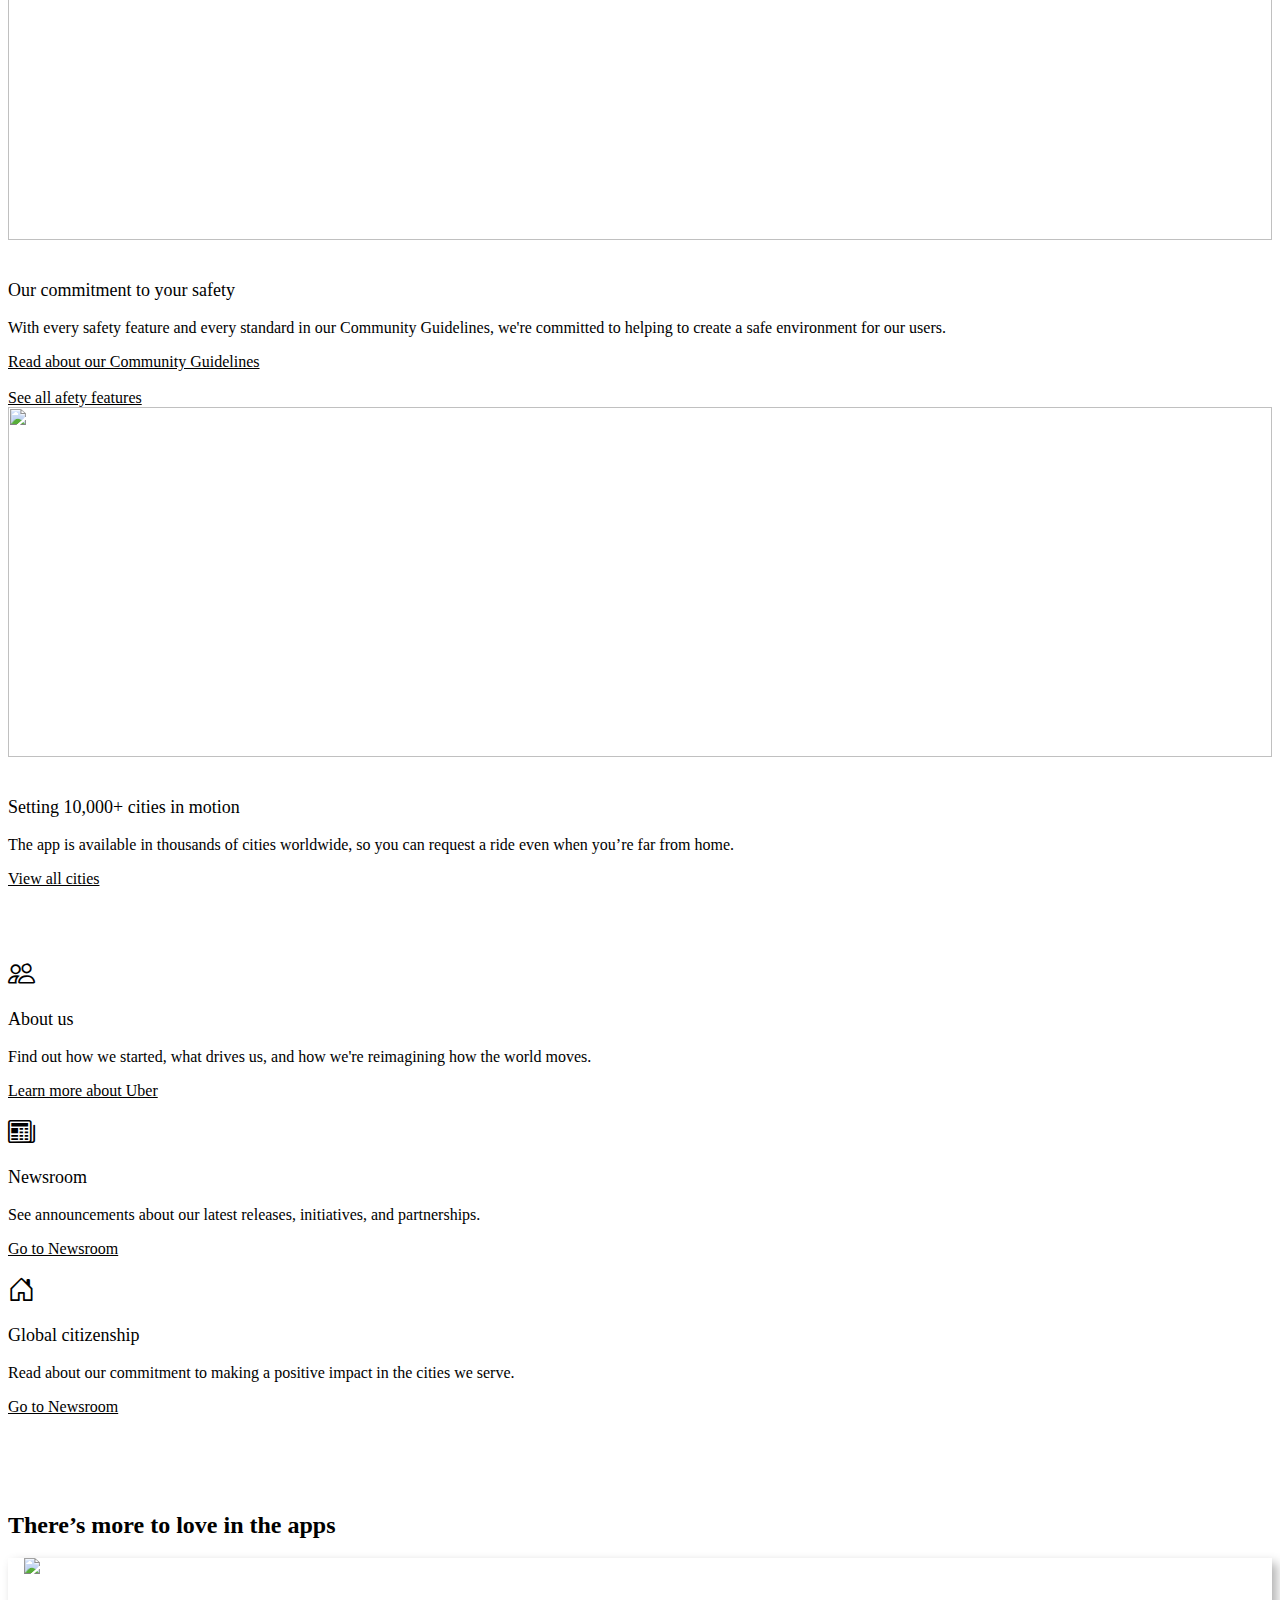
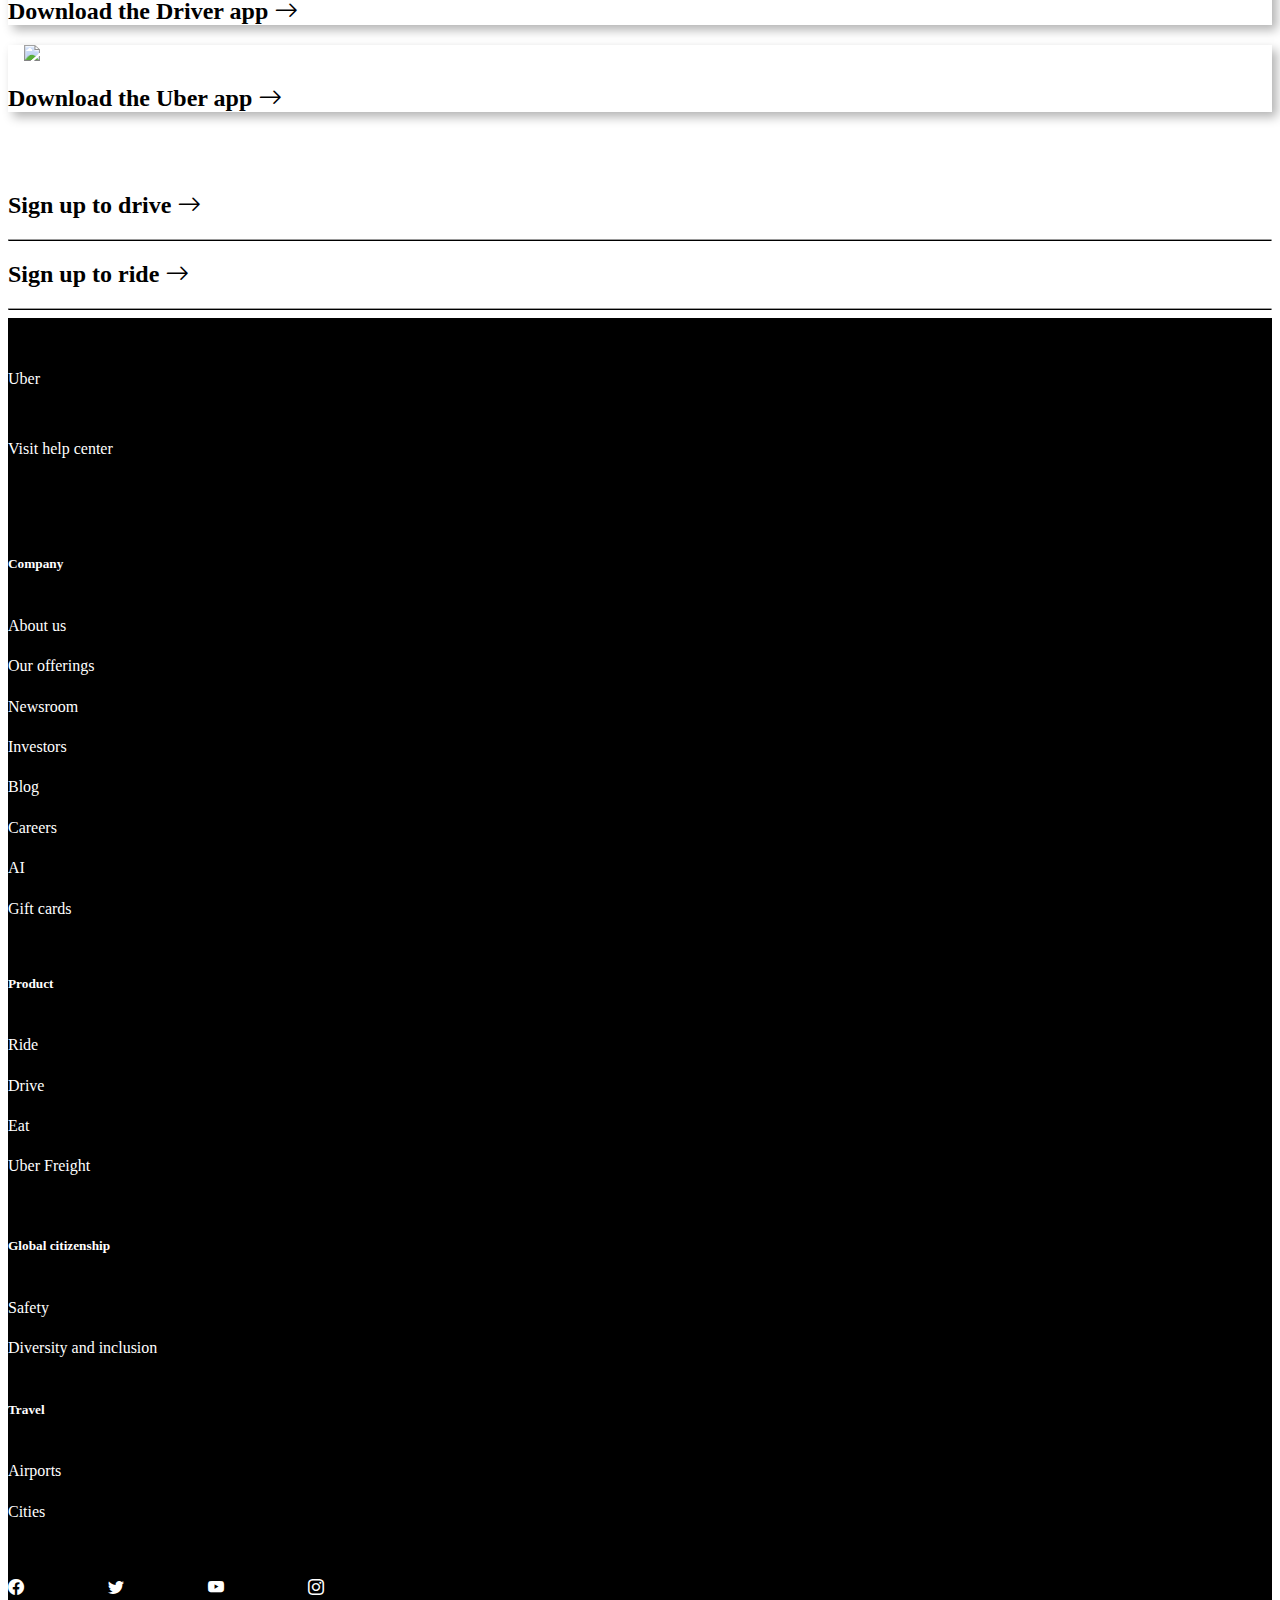
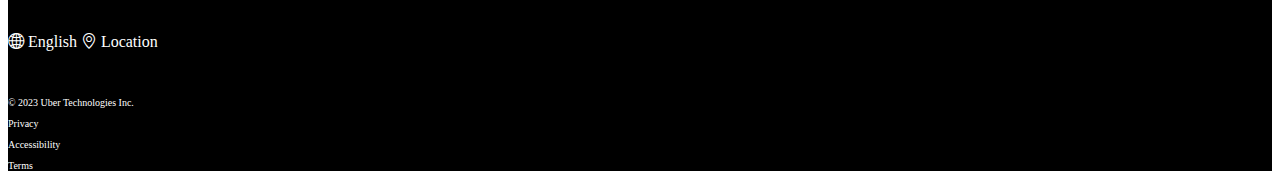
==== commit 4426e60f: "add" ====
--- a/index.html
+++ b/index.html
@@ -145,6 +145,9 @@
        display: block;
     }
 
+    .icon1 i{
+        margin-right:5rem;
+    }
 
 
 
@@ -183,6 +186,14 @@
 
 span{
     padding-left: 2rem;
+}
+
+.icon1 i{
+    margin-right:3rem;
+}
+
+.card-text{
+    font-size: 20px;
 }
 
 
@@ -524,20 +535,10 @@
     </div>
 </div>
 
-<style>
-    
-    /* Add margin to create spacing between each icon */
-.icon1 i {
-  margin-right: 5rem; 
-}
-
-
-
-
-</style>
+
 <footer>
     <div class="container">
-        <br><br><br>
+        <br><br>
         <div class="row">
            
               <div class="col-lg-3 col-md-2 col-12">
@@ -565,6 +566,7 @@
                 <br>
 
         <div class="col-lg-3 col-md-6 col-12">
+            <br>
             <h5>Product</h5>
             <a class="footer-p">Ride</a>
             <a class="footer-p">Drive</a>
@@ -592,13 +594,44 @@
     <br>
     <br>
 <div class="container">
-    <div class="icon1">
-    <i class="bi bi-facebook"></i>
-    <i class="bi bi-twitter"></i>
-    <i class="bi bi-youtube"></i>
-    <i class="bi bi-instagram"></i>
-    </div>
-</div>
+    <div class="row">
+        <div class="col-sm-12 col-md-12 col-lg-6">
+            <div class="icon1">
+                <i class="bi bi-facebook"></i>
+                <i class="bi bi-twitter"></i>
+                <i class="bi bi-youtube"></i>
+                <i class="bi bi-instagram"></i>
+                </div>
+        </div>
+        <br>
+        <br>
+        <div class="col-sm-12 col-md-6 col-lg-6">
+            <i class="bi bi-globe2"></i> English
+            <i class="bi bi-geo-alt pl-5"></i> Location
+        </div>
+
+    </div>
+    
+</div>
+<br>
+<br>
+<div class="container">
+    <div class="row">
+        <div class="col-sm-12 col-md-12 col-lg-6">
+            <p style="font-size: x-small;" class="text-muted">&copy; 2023 Uber Technologies Inc.</p>
+        </div>
+
+        <div class="col-sm-12 col-md-12 col-lg-6 ">
+            <div class="d-flex align-items-center">
+            <p style="font-size: x-small;"class="pr-5" >Privacy</p>
+            <p style="font-size: x-small;" class="pr-5">Accessibility</p>
+            <p style="font-size: x-small;"class="pr-5" >Terms</p></span>
+            </div>
+        </div>
+        </div>
+        </div>
+
+
 
 </footer>
 
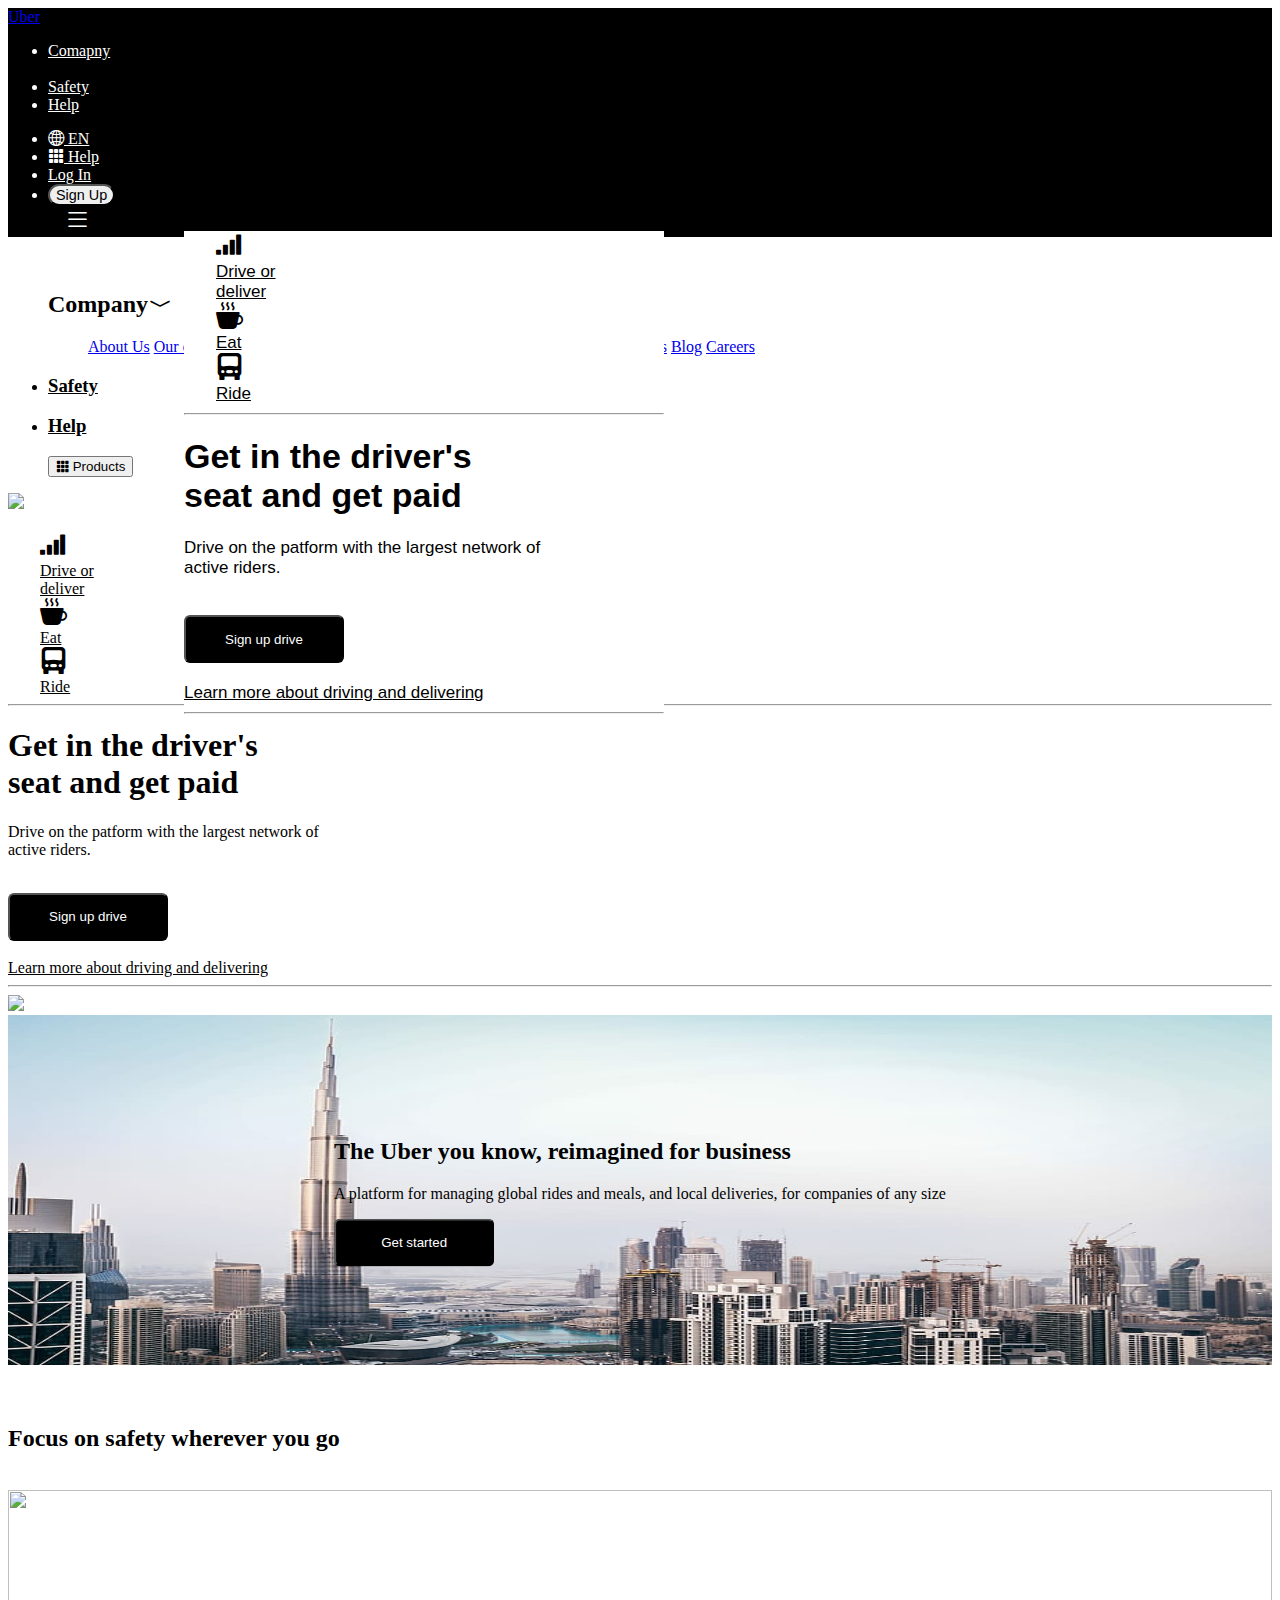
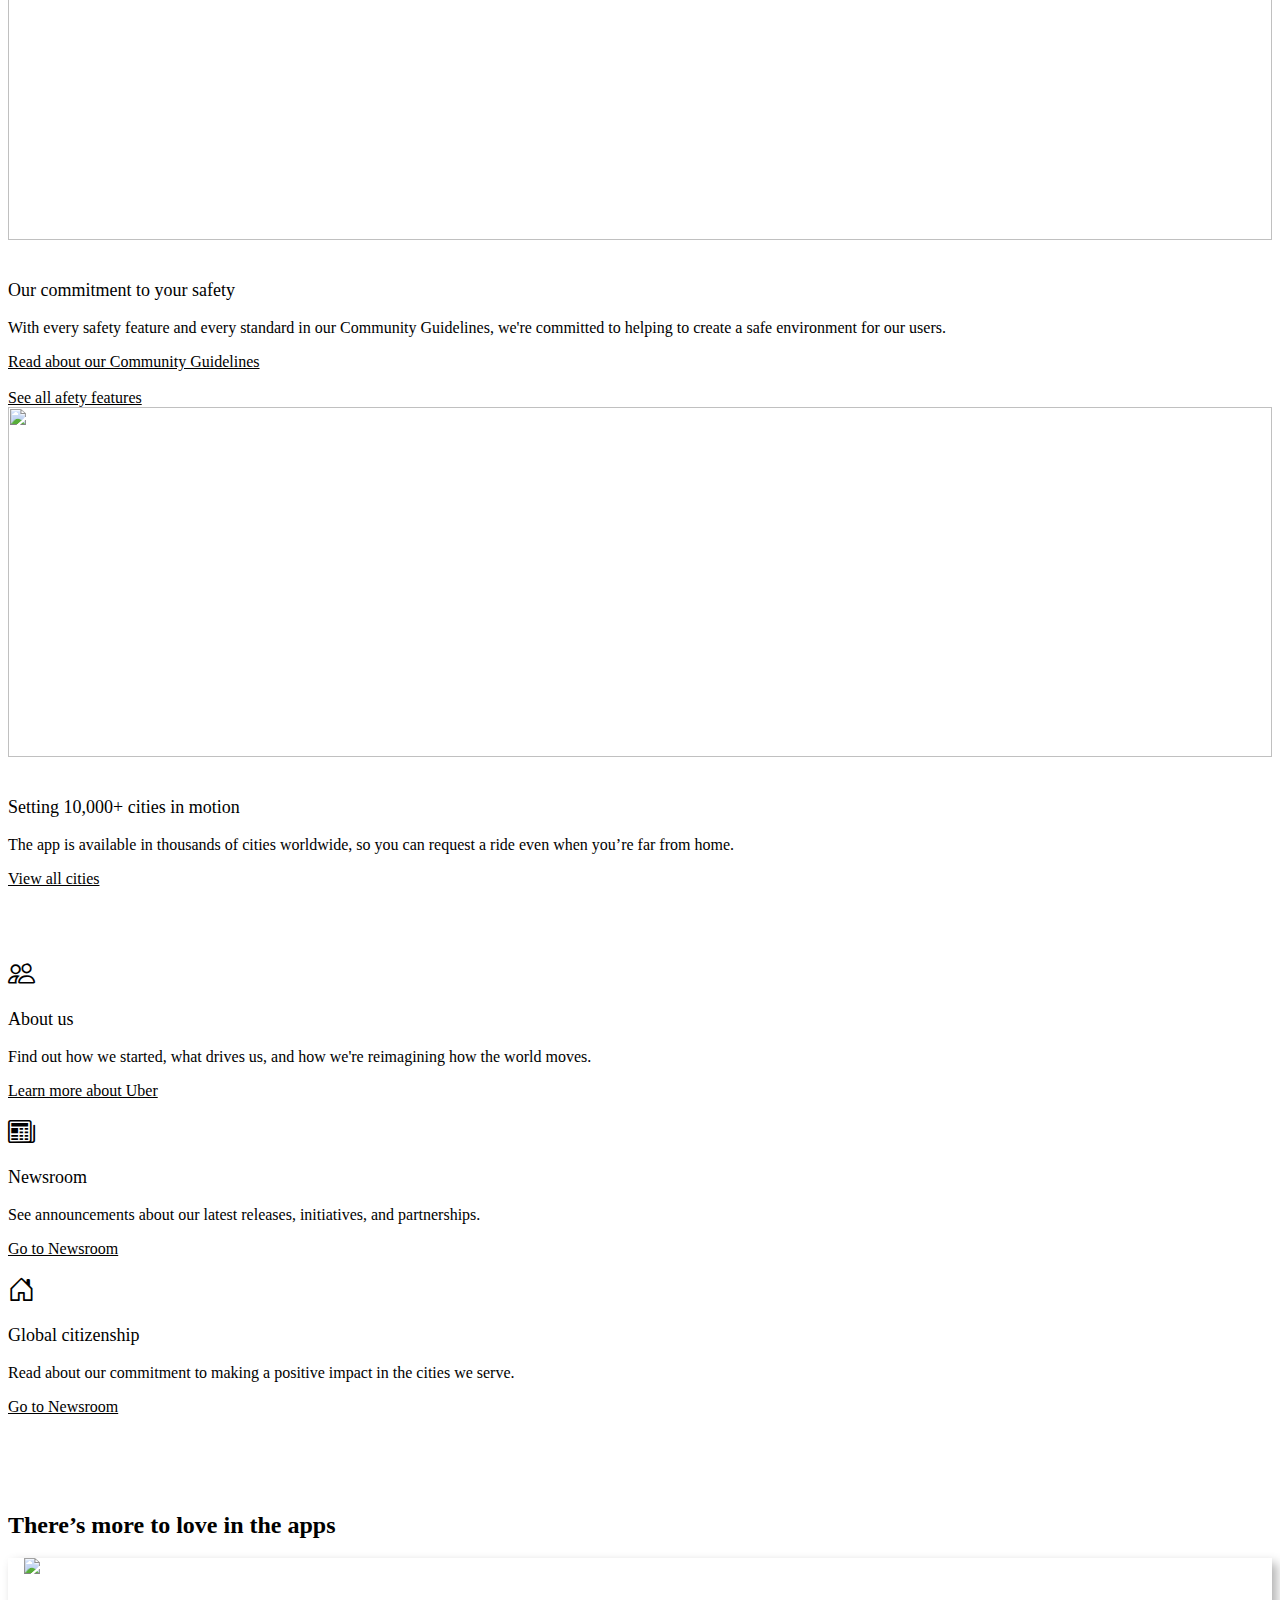
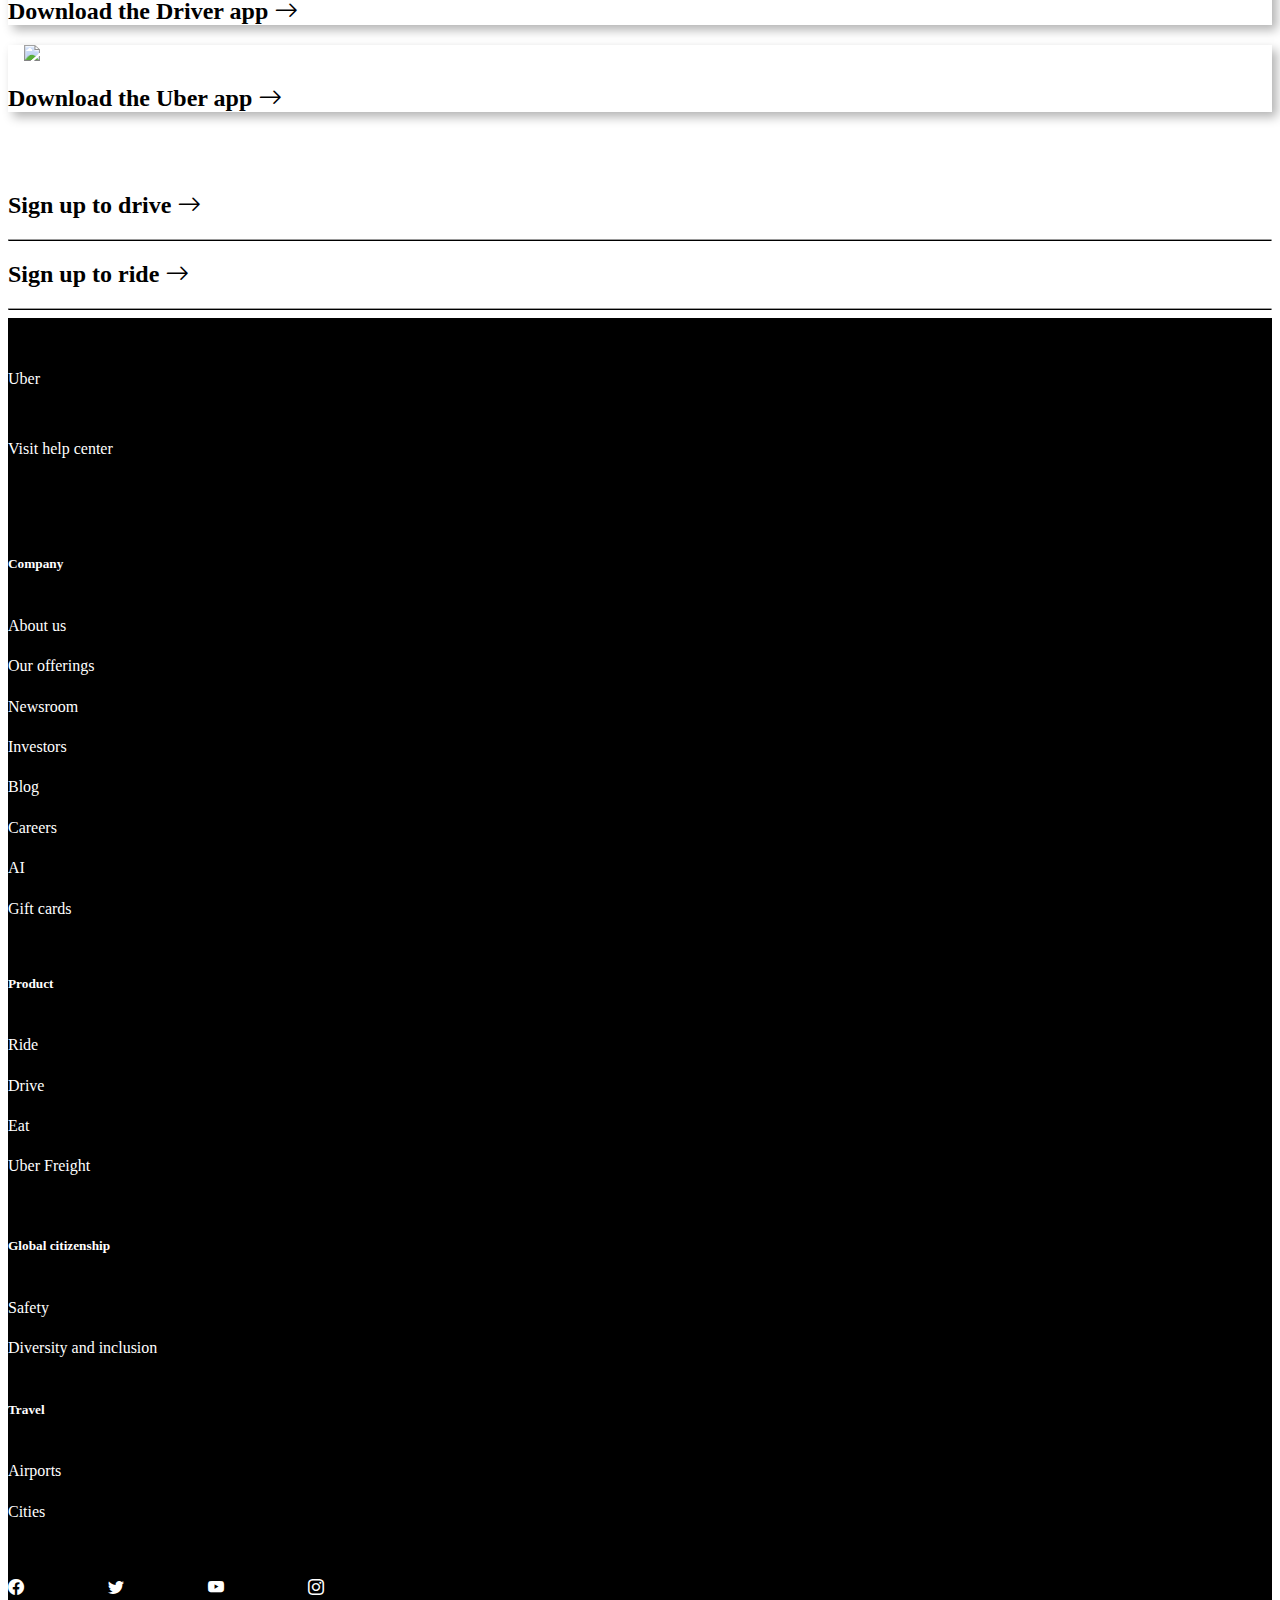
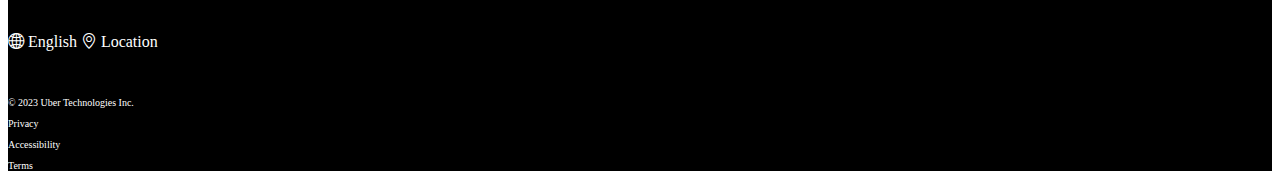
==== commit 3b8346e0: "add" ====
--- a/index.html
+++ b/index.html
@@ -186,6 +186,10 @@
 
 span{
     padding-left: 2rem;
+}
+
+h2, h1{
+    font-size: 24px;
 }
 
 .icon1 i{
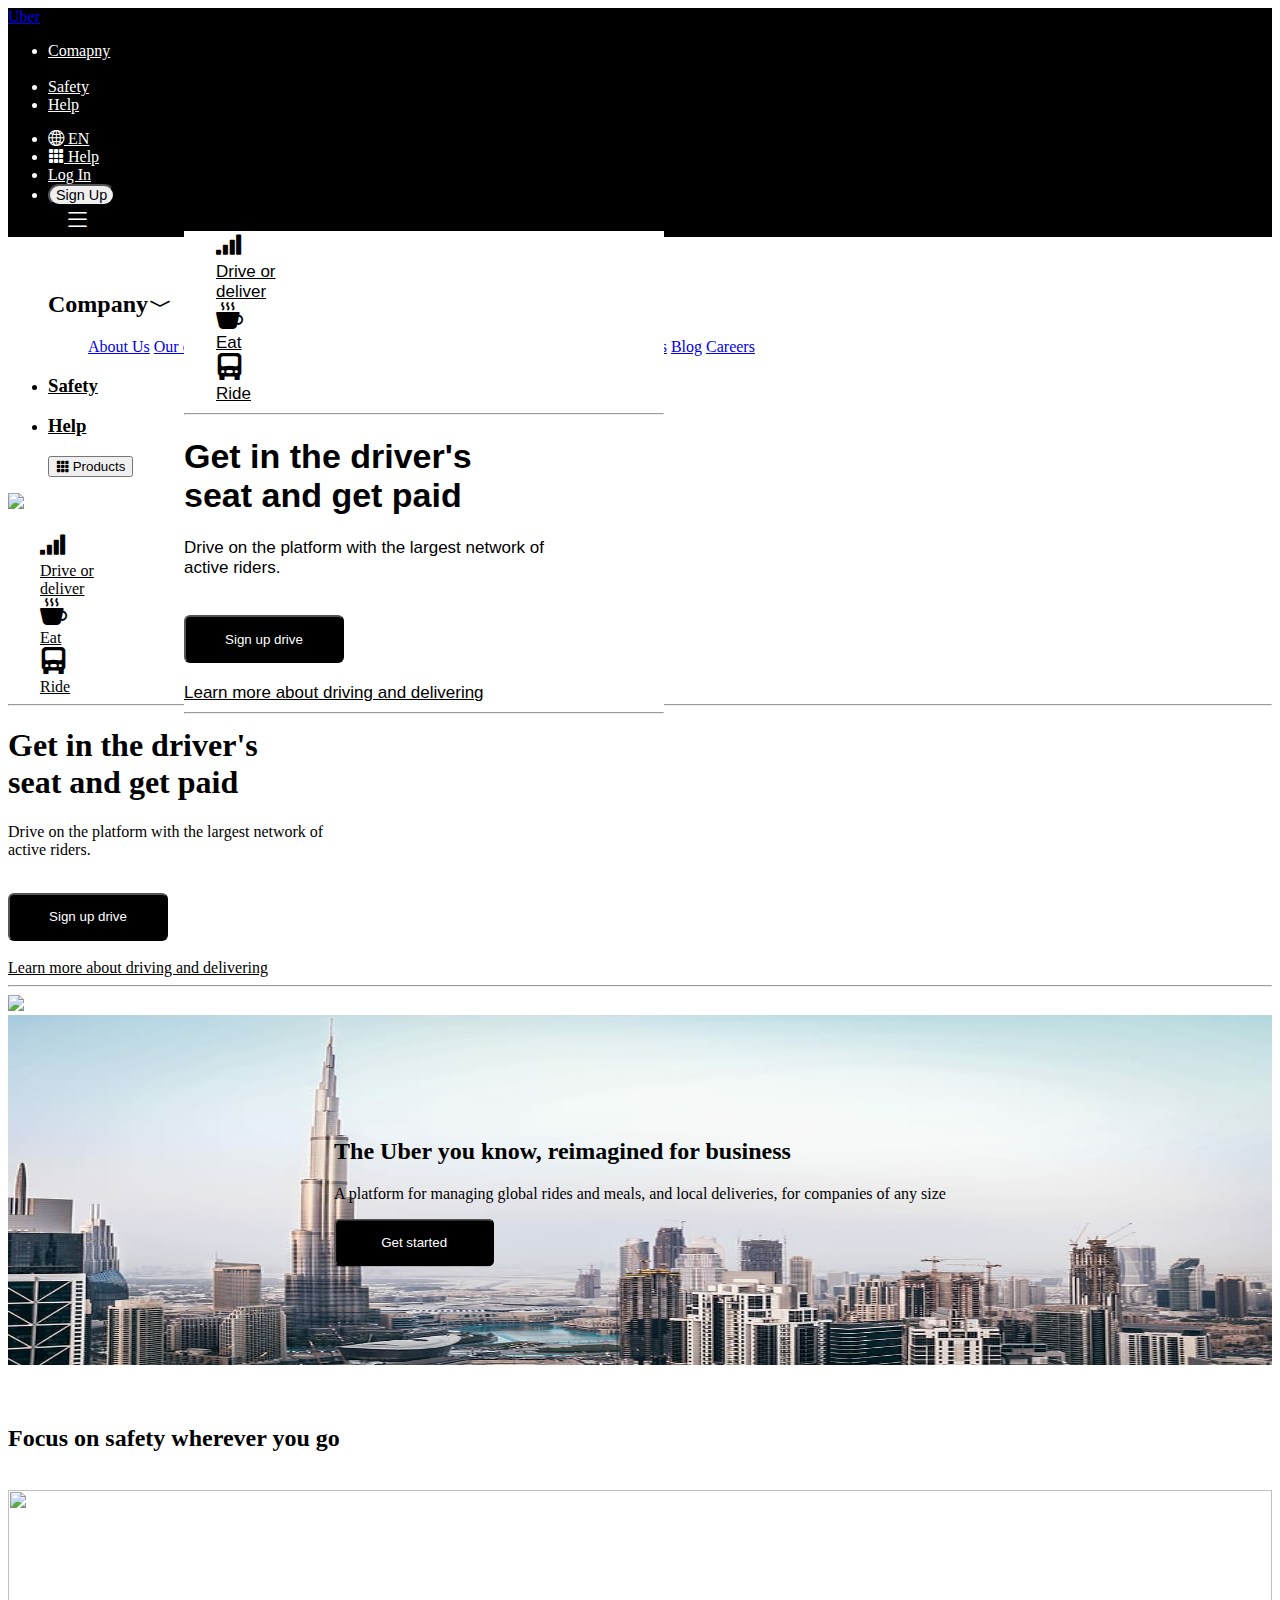
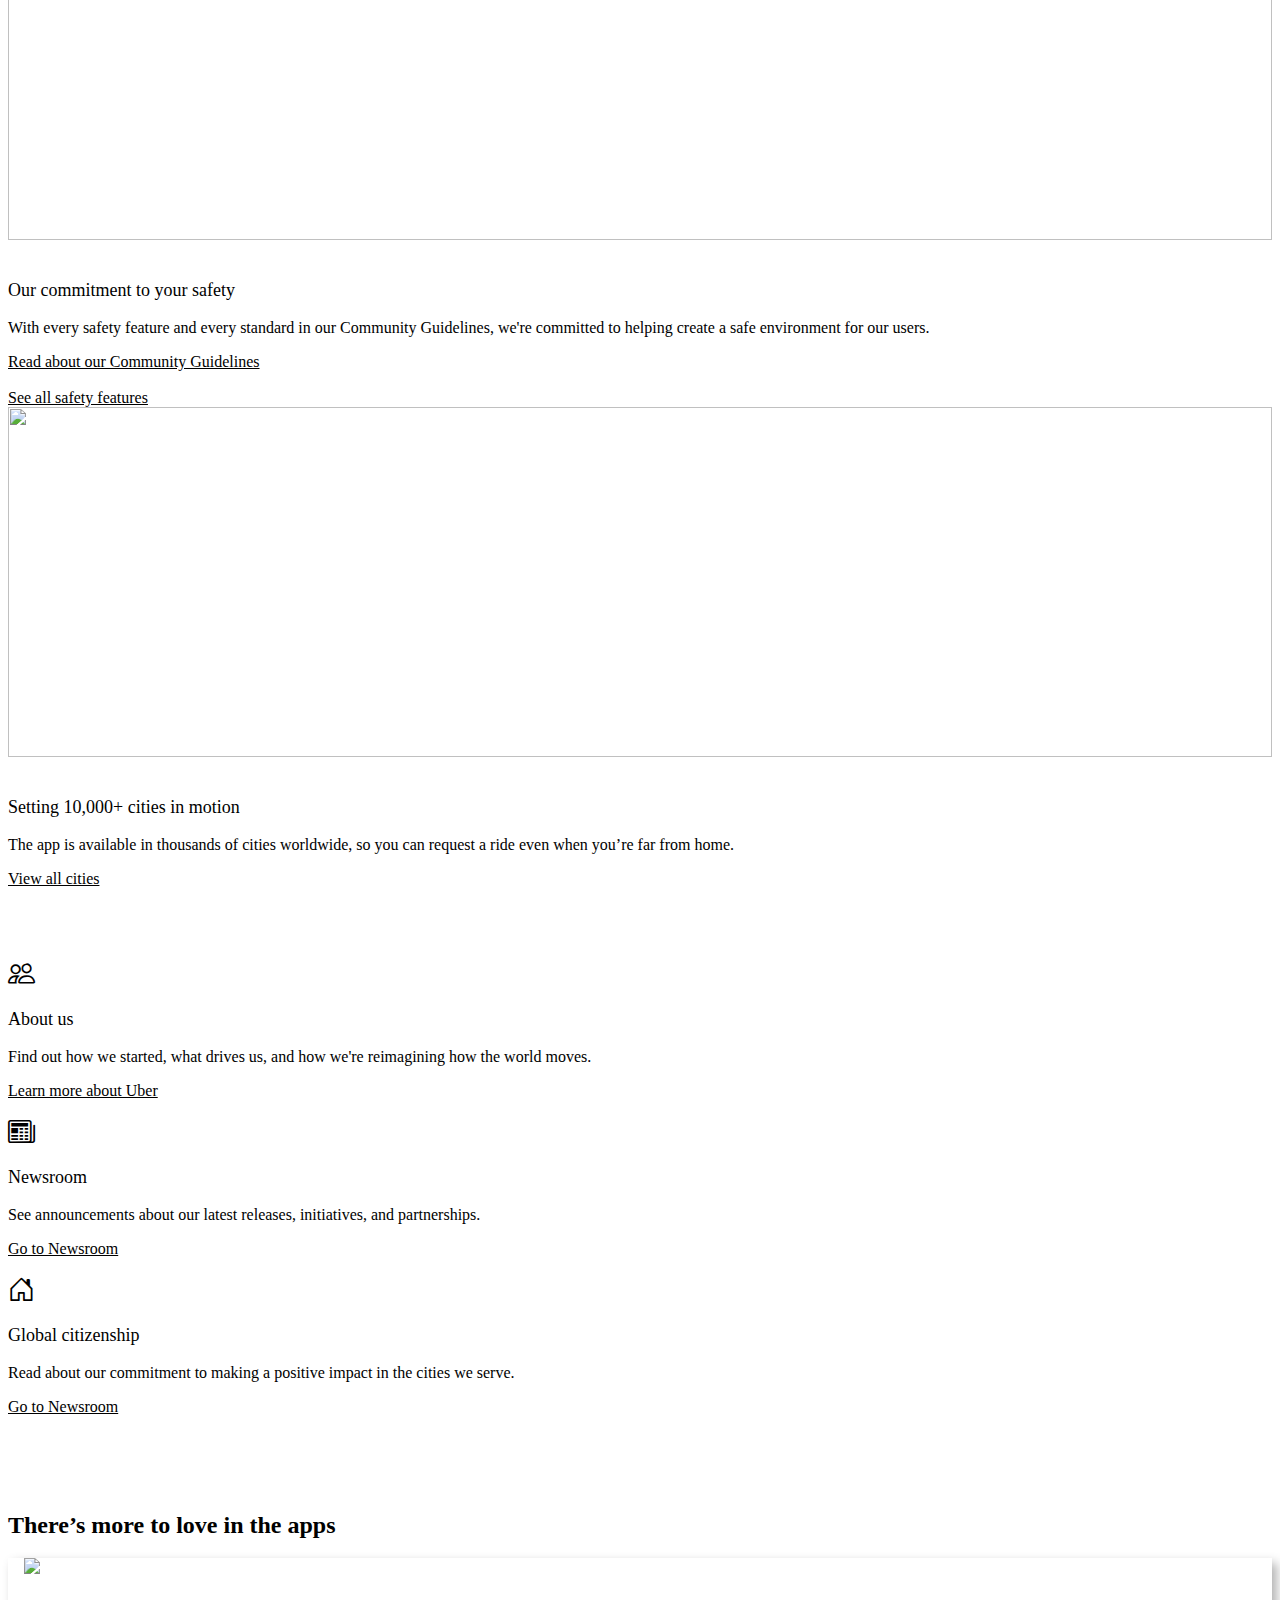
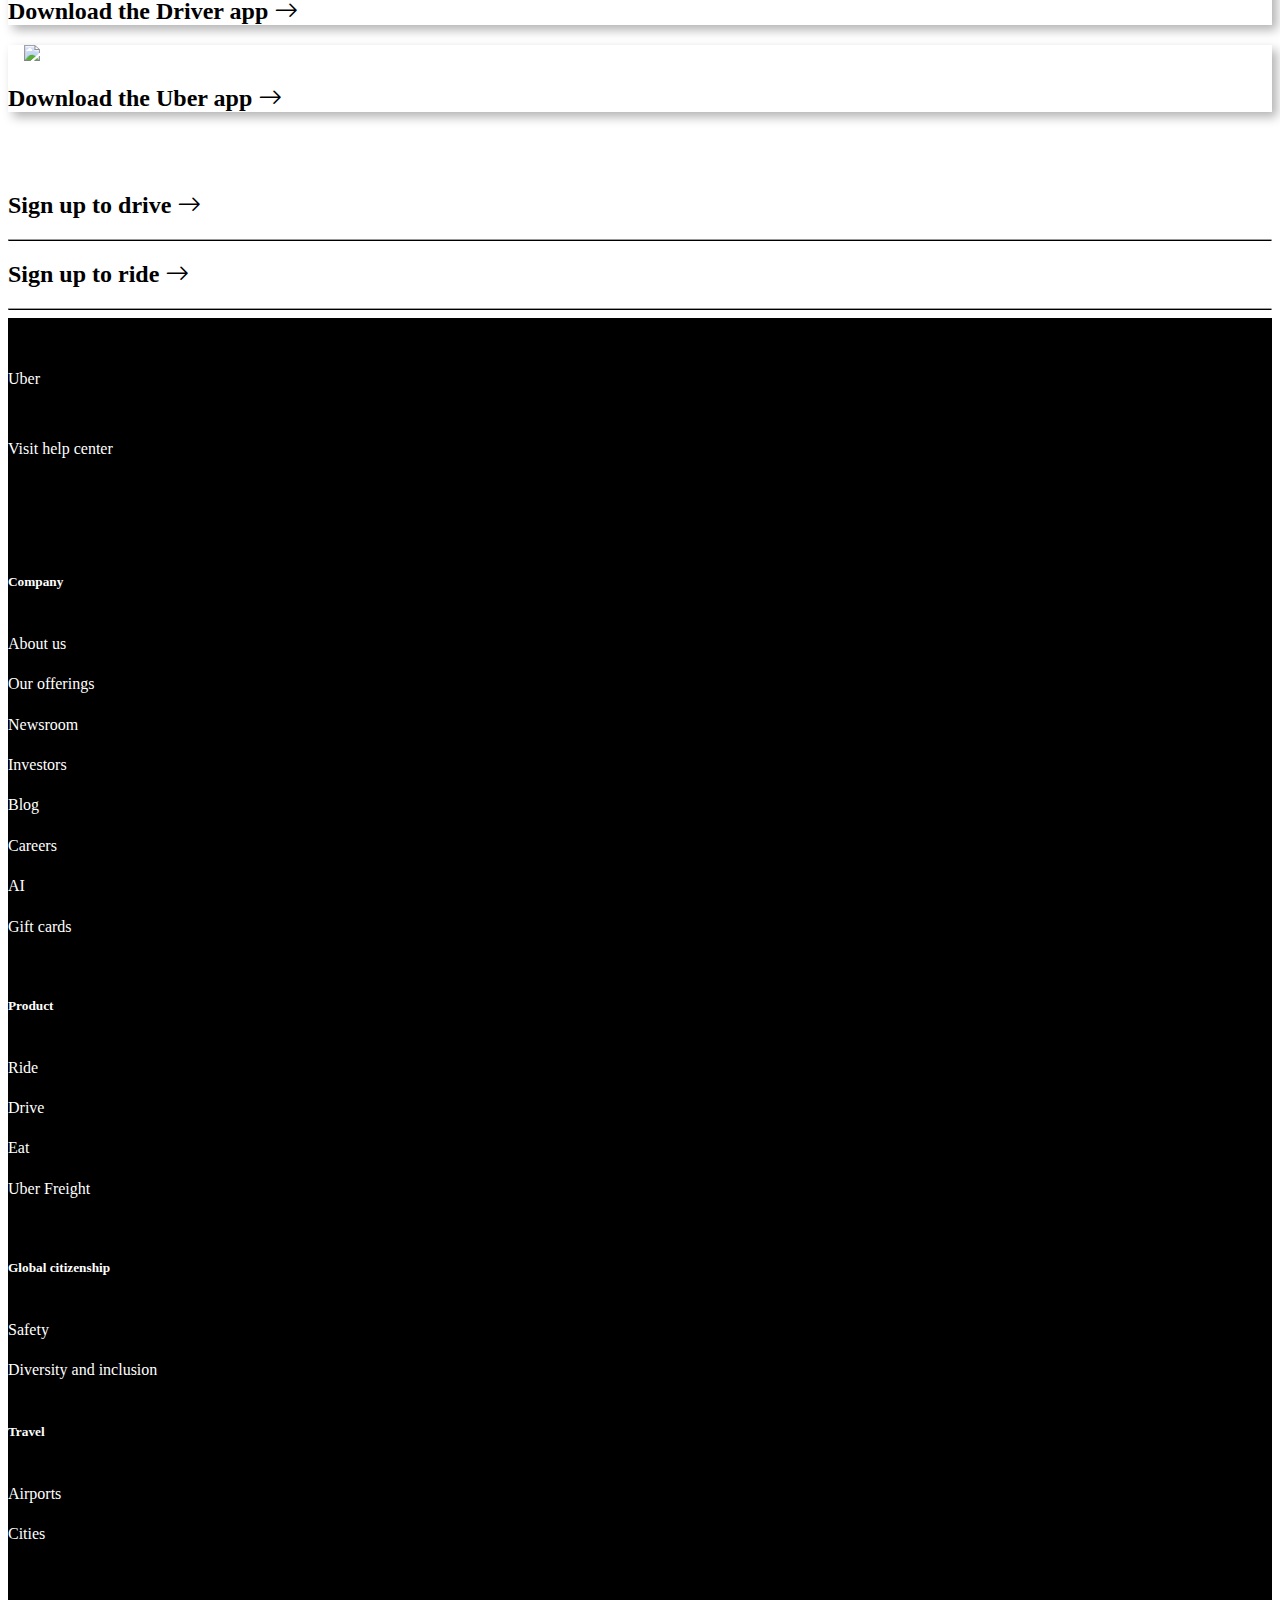
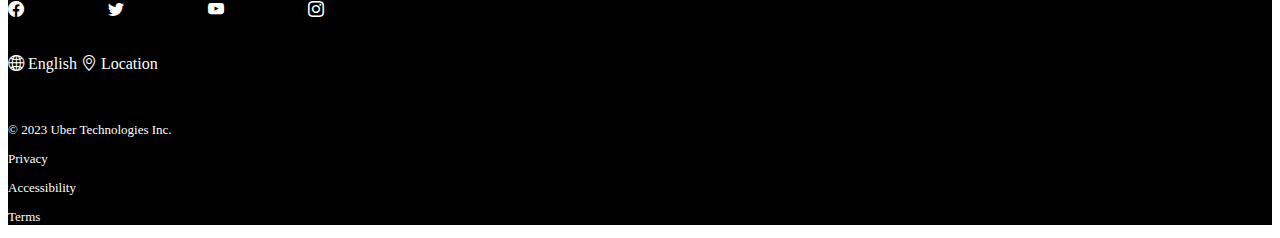
==== commit 50bf7581: "add" ====
--- a/index.html
+++ b/index.html
@@ -1,7 +1,6 @@
-<!doctype html>
+<!DOCTYPE html>
 <html lang="en">
 <head>
-    <!-- Required meta tags -->
     <meta charset="utf-8">
     <meta name="viewport" content="width=device-width, initial-scale=1, shrink-to-fit=no">
 
@@ -9,7 +8,7 @@
     <link rel="stylesheet" href="css/bootstrap.css">
     <link rel="stylesheet" href="css/bootstrap.min.css">
     <link rel="stylesheet" href="css/bootstrap-grid.min.css">
-    <link rel="stylesheet" href="vans.css">
+    <link rel="stylesheet" href="style.css">
     <link rel="stylesheet" href="https://cdnjs.cloudflare.com/ajax/libs/font-awesome/5.15.3/css/all.min.css">
     <link rel="stylesheet" href="https://cdn.jsdelivr.net/npm/bootstrap-icons@1.10.5/font/bootstrap-icons.css">
 
@@ -18,256 +17,53 @@
     <title>Uber</title>
 </head>
 <body>
-    <style>
-        .navbar{
-            background-color: black;
-            color: white;
-        }
-
-        /* sign up button */
-        .signup{
-            border-radius:5rem ;
-            font-size: 0.9rem;
-            font-weight: 500;
-        }
-        /* the line line */
-        .bi-list{
-            font-size: 27px;
-            color: white;
-            padding-left: 1rem;
-        }
-
-        .dropdown-menu a{
-            color: black;
-        }
-
- .card {
-position: absolute;
-top: 15%;
-left: 20%;
-transform: translate(-15%, 20%);
-font-family: 'Oswald', sans-serif;
-font-size: 17px ;
-border-radius: 0;
-height: 30rem;
-width: 30rem;
-background-color: white;
-}
-
-.card-body{
-    background-color: white;
-}
-
-.card-link{
-    color: black;
-    padding-left: 2rem;
-}
-
-.card-link span{
-    padding-left: 2rem;
-}
-/* the top icons inside the first icon */
-.bi-reception-4,
-.bi-cup-hot-fill,
-.bi-truck-front-fill
-{
-    font-size: 27px;
-    padding-left: 2rem;
-}
-
-.bi-people,
-.bi-house-door, 
-.bi-newspaper,
- .bi-people{
-    font-size: 27px;
-
- }
-
-h1,h2{
-    font-weight: 600;
-    color: black;
-}
-
-.btn-dark, .custom-btn{
-    height: 3rem;
-    width:10rem;
-    border-radius: 6px;
-    background-color: #000000;
-    color: white;
-
-}
-/* for the secon oen w image */
-.image-container {
-  position: relative;
-}
-
-.uber-text {
-  position: absolute;
-  top: 50%;
-  left: 50%;
-  transform: translate(-50%, -50%);
-  color: #000000; 
-}
-.custom-image {
-      height: 350px;
-    }
-  /* Normal link style */
-  .linky {
-    color: #000; 
-    text-decoration: underline; 
-    
-  }
-
-  /* Hover style */
-  .linky:hover {
-    color: #000;
-    text-decoration: underline 3px solid black ;
-  }
-
-  .first-subheading{
-    font-weight: 500;
-    font-size: 18px;
-  }
-
-  .body-words{
-    font-weight: 400;
-    font-size: 16;
-  }
-
-  footer{
-        background-color: black;
-        color: white;
-    
-    }
-
-    .footer-p, h5 {
-       padding-bottom: 1.4rem;
-       display: block;
-    }
-
-    .icon1 i{
-        margin-right:5rem;
-    }
-
-
-
-/* mobile */
-  @media (max-width: 576px) {
-
-body{
-  margin: 0;
-}
-.signup{
-   border-radius:5rem ;
-   font-size: 0.7rem;
-   font-weight: 500;
- }
-
- .btn-link{
-    font-size: 0.8rem;
-   font-weight: 500;
- }
-
- /* list icon at the top */
- .bi-list{
-    font-size: 25px;
-    color: white;
-    padding-left: 1rem;
-}
-
-/* the icons below the nav */
-.bi-reception-4,
-.bi-cup-hot-fill,
-.bi-truck-front-fill{
-    font-size: 20px;
-    padding-left: 2rem;
-
-}
-
-span{
-    padding-left: 2rem;
-}
-
-h2, h1{
-    font-size: 24px;
-}
-
-.icon1 i{
-    margin-right:3rem;
-}
-
-.card-text{
-    font-size: 20px;
-}
-
-
-
-
-  }
-
-
-
-
-
-       
-    </style>
-
 <!-- Navbar -->
 <nav class="navbar navbar-expand-sm navbar-dark">
-    <!-- Brand Logo -->
     <div class="container-fluid">
-    <a class="navbar-brand" href="#">Uber</a>
-
-    <!-- Navbar Links -->
-    <div class="collapse navbar-collapse" id="navbarNav">
-        <ul class="navbar-nav">
-            <li class="nav-item dropdown d-none d-lg-block">
-                <a class="nav-link dropdown-toggle" href="#" id="navbardrop" data-toggle="dropdown" style="color: white;">
-                    Comapny
-                </a>
-                <div class="dropdown-menu">
-                    <a class="dropdown-item" href="#">About Us</a>
-                    <a class="dropdown-item" href="#">Our offerings</a>
-                    <a class="dropdown-item" href="#">How Uber Works</a>
-                    <a class="dropdown-item" href="#">Global citizenship</a>
-                    <a class="dropdown-item" href="#">Newsroom</a>
-                    <a class="dropdown-item" href="#">Investor relations</a>
-                    <a class="dropdown-item" href="#">Blog</a>
-                    <a class="dropdown-item" href="#">Careers</a>
-                </div>
+        <a class="navbar-brand" href="#">Uber</a>
+        <div class="collapse navbar-collapse" id="navbarNav">
+            <ul class="navbar-nav">
+                <li class="nav-item dropdown d-none d-lg-block">
+                    <a class="nav-link dropdown-toggle" href="#" id="navbardrop" data-toggle="dropdown" style="color: white;">
+                        Comapny
+                    </a>
+                    <div class="dropdown-menu">
+                        <a class="dropdown-item" href="#">About Us</a>
+                        <a class="dropdown-item" href="#">Our offerings</a>
+                        <a class="dropdown-item" href="#">How Uber Works</a>
+                        <a class="dropdown-item" href="#">Global citizenship</a>
+                        <a class="dropdown-item" href="#">Newsroom</a>
+                        <a class="dropdown-item" href="#">Investor relations</a>
+                        <a class="dropdown-item" href="#">Blog</a>
+                        <a class="dropdown-item" href="#">Careers</a>
+                    </div>
+                </li>
+                <li class="nav-item d-none d-lg-block">
+                    <a class="nav-link" href="#" style="color: white;">Safety</a>
+                </li>
+                <li class="nav-item d-none d-lg-block">
+                    <a class="nav-link" href="#" style="color: white;">Help</a>
+                </li>
+            </ul>
+        </div>
+        <ul class="navbar-nav ml-auto">
+            <li class="nav-item d-none d-lg-block">
+                <a class="nav-link" href="#" style="color: white;"><i class="bi bi-globe2 "></i>  EN</a>
             </li>
             <li class="nav-item d-none d-lg-block">
-                <a class="nav-link" href="#" style="color: white;">Safety</a>
+                <a class="nav-link" href="#" style="color: white;"><i class="bi bi-grid-3x3-gap-fill "></i>  Help</a>
             </li>
-            <li class="nav-item d-none d-lg-block">
-                <a class="nav-link" href="#" style="color: white;">Help</a>
-            </li>
+            <div class="d-flex justify-content-between">
+                <li class="nav-item ">
+                    <a href="#" class="btn btn-link" style="color:white">Log In</a>
+                </li>
+                <li class="nav-item">
+                    <button type="button" class="btn signup">Sign Up</button>
+                </li>
+                <a class="ml-auto"><i class="bi bi-list d-lg-none d-sm-block d-md-block" data-bs-toggle="collapse" data-bs-target="#mobileNavbar"></i></a>
+            </div>
         </ul>
     </div>
-
-    <!-- Log In and Sign Up Buttons -->
-    <ul class="navbar-nav ml-auto">
-        <li class="nav-item d-none d-lg-block">
-            <a class="nav-link" href="#" style="color: white;"><i class="bi bi-globe2 "></i>  EN</a>
-          </li>
-          <li class="nav-item d-none d-lg-block">
-            <a class="nav-link" href="#" style="color: white;"><i class="bi bi-grid-3x3-gap-fill "></i>  Help</a>
-          </li>
-          
-           <!-- log and sign in -->
-           
-           <div class="d-flex justify-content-between">
-               <!-- log and sign in -->
-               <li class="nav-item ">
-                   <a href="#" class="btn btn-link" style="color:white">Log In</a>
-               </li>
-               <li class="nav-item">
-                   <button type="button" class="btn signup">Sign Up</button>
-               </li>
-               <!-- hamburger menu -->
-               <a class="ml-auto"><i class="bi bi-list d-lg-none d-sm-block d-md-block" data-bs-toggle="collapse" data-bs-target="#mobileNavbar"></i></a>
-           </div>
-         
 </nav>
 <!-- End of Navbar -->
 
@@ -276,169 +72,153 @@
     <ul class="navbar-nav ml-auto">
         <br>
         <div class="container-fluid">
-        <h2 class="text-left" data-toggle="collapse" data-target="#column1Dropdown">Company<i class="bi bi-chevron-compact-down float-right"></i></h2>
-          <ul class="list-unstyled collapse" id="column1Dropdown">
-            <a class="dropdown-item" href="#">About Us</a>
-            <a class="dropdown-item" href="#">Our offerings</a>
-            <a class="dropdown-item" href="#">How Uber Works</a>
-            <a class="dropdown-item" href="#">Global citizenship</a>
-            <a class="dropdown-item" href="#">Newsroom</a>
-            <a class="dropdown-item" href="#">Investor relations</a>
-            <a class="dropdown-item" href="#">Blog</a>
-            <a class="dropdown-item" href="#">Careers</a>
-          </ul>
-
-         
+            <h2 class="text-left" data-toggle="collapse" data-target="#column1Dropdown">Company<i class="bi bi-chevron-compact-down float-right"></i></h2>
+            <ul class="list-unstyled collapse" id="column1Dropdown">
+                <a class="dropdown-item" href="#">About Us</a>
+                <a class="dropdown-item" href="#">Our offerings</a>
+                <a class="dropdown-item" href="#">How Uber Works</a>
+                <a class="dropdown-item" href="#">Global citizenship</a>
+                <a class="dropdown-item" href="#">Newsroom</a>
+                <a class="dropdown-item" href="#">Investor relations</a>
+                <a class="dropdown-item" href="#">Blog</a>
+                <a class="dropdown-item" href="#">Careers</a>
+            </ul>
             <li class="nav-item">
                 <a class="nav-link" href="#" style="color: rgb(0, 0, 0);"><h3>Safety</h3></a>
             </li>
-       
-          
             <li class="nav-item">
                 <a class="nav-link" href="#" style="color: rgb(0, 0, 0);"><h3>Help</h3></a>
-            </li> 
-
+            </li>
             <button type="button" class="btn btn-basic btn-block"><i class="bi bi-grid-3x3-gap-fill"></i> Products</button>
         </div>
     </ul>
 </div>
-
+<!-- End of Mobile Navbar -->
 
 <!-- laptop screen size -->
-<img src="images/uber2.avif" width="100%"  class="d-none d-sm-none d-md-none d-lg-block">
-<div class="card d-none d-sm-none d-md-none d-lg-block ">
+<img src="images/uber2.avif" width="100%" class="d-none d-sm-none d-md-none d-lg-block">
+<div class="card d-none d-sm-none d-md-none d-lg-block">
     <div class="card-body d-none d-sm-none d-md-block d-lg-block" >
         <div class="container ">
-       <div class="row ">
-        <div class="col-4">
-            <i class="bi bi-reception-4"></i><br>
-            <a href="#" class="card-link">Drive or <br><span>deliver</span></a>
-        </div>
-       
-            <div class="col-4">
-                <i class="bi bi-cup-hot-fill"></i><br>
-                <a href="#" class="card-link">Eat</a>
-            </div>
+            <div class="row ">
+                <div class="col-4">
+                    <i class="bi bi-reception-4"></i><br>
+                    <a href="#" class="card-link">Drive or <br><span>deliver</span></a>
+                </div>
+                <div class="col-4">
+                    <i class="bi bi-cup-hot-fill"></i><br>
+                    <a href="#" class="card-link">Eat</a>
+                </div>
                 <div class="col-4">
                     <i class="bi bi-truck-front-fill"></i><br>
                     <a href="#" class="card-link">Ride</a>
                 </div>
-       </div>
-       <hr>
-       <h1>Get in the driver's<br>
-        seat and get paid</h1>
-        <p>Drive on the patform with the largest network of<br>
-        active riders.</p><br>
-        <button type="button" class="btn btn-dark">Sign up drive</button>
-        <br>
-        <br>
-        <a href="#" style="color: black;">Learn more about driving and delivering</a>
-        <hr>
-
-    </div>
-</div>
-</div>
-
-
+            </div>
+            <hr>
+            <h1>Get in the driver's<br>
+                seat and get paid</h1>
+            <p>Drive on the platform with the largest network of<br>
+                active riders.</p><br>
+            <button type="button" class="btn btn-dark">Sign up drive</button>
+            <br>
+            <br>
+            <a href="#" style="color: black;">Learn more about driving and delivering</a>
+            <hr>
+        </div>
+    </div>
+</div>
 <!-- end of laptop -->
 
 <!-- mobile screen & medium -->
 <div class="cardd d-block d-sm-block d-md-block d-lg-none">
     <br>
     <div class="container">
-    <div class="card-bodyy">
-        
-       <div class="row">
-        <div class="col-4">
-            <i class="bi bi-reception-4"></i><br>
-            <a href="#" class="card-link" >Drive or<br> <span>deliver</span></a>
-        </div>
-       
-            <div class="col-4">
-                <i class="bi bi-cup-hot-fill"></i><br>
-                <a href="#" class="card-link">Eat</a>
-            </div>
+        <div class="card-bodyy">
+            <div class="row">
+                <div class="col-4">
+                    <i class="bi bi-reception-4"></i><br>
+                    <a href="#" class="card-link" >Drive or<br> <span>deliver</span></a>
+                </div>
+                <div class="col-4">
+                    <i class="bi bi-cup-hot-fill"></i><br>
+                    <a href="#" class="card-link">Eat</a>
+                </div>
                 <div class="col-4">
                     <i class="bi bi-truck-front-fill"></i><br>
                     <a href="#" class="card-link">Ride</a>
                 </div>
-       </div>
-       <hr>
-       <h1>Get in the driver's<br>
-        seat and get paid</h1>
-        <p>Drive on the patform with the largest network of<br>
-        active riders.</p><br>
-        <button type="button" class="btn btn-dark" style="background-color: black;">Sign up drive</button>
-        <br>
-        <br>
-        <a href="#" style="color: black;">Learn more about driving and delivering</a>
-        <hr>
-
-    </div>
-</div>
+            </div>
+            <hr>
+            <h1>Get in the driver's<br>
+                seat and get paid</h1>
+            <p>Drive on the platform with the largest network of<br>
+                active riders.</p><br>
+            <button type="button" class="btn btn-dark" style="background-color: black;">Sign up drive</button>
+            <br>
+            <br>
+            <a href="#" style="color: black;">Learn more about driving and delivering</a>
+            <hr>
+        </div>
+    </div>
 </div>
 <img src="images/uber2.avif" width="100%" class="d-block d-sm-block d-md-block d-lg-none">
-      
-    </div>
-
-    </div>
-  </div>
+
 <!-- End of Mobile  -->
 
 <!-- all screen sizes -->
-  
-  <div class="image-container">
+<div class="image-container">
     <img src="images/burj.jpeg" width="100%" class="d-block custom-image">
     <div class="container-fluid uber-text d-block">
-      <h2>The Uber you know, reimagined for business</h2>
-      <p>A platform for managing global rides and meals, and local deliveries, for companies of any size</p>
-      <button type="button" class="btn start btn-sm custom-btn">Get started</button>
-    </div>
-  </div>
-<br>
-<br>
+        <h2>The Uber you know, reimagined for business</h2>
+        <p>A platform for managing global rides and meals, and local deliveries, for companies of any size</p>
+        <button type="button" class="btn start btn-sm custom-btn">Get started</button>
+    </div>
+</div>
+<br>
+<br>
+
 <!-- the two images section -->
-  <div class="container-fluid">
+<div class="container-fluid">
     <h2>Focus on safety wherever you go</h2>
     <br>
     <div class="row">
         <div class="col-sm-12 col-md-6 col-lg-6">
             <img src="images/uber1.webp" width="100%" style="height: 350px;"><br>
-           <br>
-           <p class="first-subheading">
-            Our commitment to your safety
-         </p>
-         <p class="body-words">
-            With every safety feature and every standard in our Community Guidelines, we're committed to helping to create a safe environment for our users.
-         </p>
-         <a href="#" class="linky">
-            Read about our Community Guidelines
-         </a>
-         <br>
-         <br>
-         <a href="#" class="linky">
-            See all afety features
-         </a>
-
+            <br>
+            <p class="first-subheading">
+                Our commitment to your safety
+            </p>
+            <p class="body-words">
+                With every safety feature and every standard in our Community Guidelines, we're committed to helping create a safe environment for our users.
+            </p>
+            <a href="#" class="linky">
+                Read about our Community Guidelines
+            </a>
+            <br>
+            <br>
+            <a href="#" class="linky">
+                See all safety features
+            </a>
         </div>
         <div class="col-sm-12 col-md-6 col-lg-6">
             <img src="images/cars.webp" width="100%" style="height: 350px;"><br>
-            <br><p class="first-subheading">
+            <br>
+            <p class="first-subheading">
                 Setting 10,000+ cities in motion
-             </p>
-             <p class="body-words">
+            </p>
+            <p class="body-words">
                 The app is available in thousands of cities worldwide, so you can request a ride even when you’re far from home.
-             </p>
-             <a href="#" class="linky">
+            </p>
+            <a href="#" class="linky">
                 View all cities
-             </a>
-        </div>
-    </div>
-  </div>
-  <br>
-  <br>
-
-  <div class="container-fluid">
+            </a>
+        </div>
+    </div>
+</div>
+<br>
+<br>
+
+<div class="container-fluid">
     <div class="row">
         <br>
         <br>
@@ -449,7 +229,6 @@
             </p>
             <p class="body-words">
                 Find out how we started, what drives us, and how we're reimagining how the world moves.
-
             </p>
             <a href="#" class="linky">
                 Learn more about Uber
@@ -467,7 +246,7 @@
                 See announcements about our latest releases, initiatives, and partnerships.
             </p>
             <a href="#" class="linky">
-               Go to Newsroom
+                Go to Newsroom
             </a>
             <br>
             <br>
@@ -479,20 +258,18 @@
             </p>
             <p class="body-words">
                 Read about our commitment to making a positive impact in the cities we serve.
-
-            </p>
-            <a href="#" class="linky">
-               Go to Newsroom
-            </a>
-        </div>
-    </div>
-  </div>
-  
-  <br>
-  <br>
-
+            </p>
+            <a href="#" class="linky">
+                Go to Newsroom
+            </a>
+        </div>
+    </div>
+</div>
+
+<br>
+<br>
 <!-- last section below -->
-   <section class="bg-light" style="padding: 40px 0;">
+<section class="bg-light" style="padding: 40px 0;">
     <div class="container">
         <h2 class="text-center">There’s more to love in the apps</h2>
         <div class="row">
@@ -539,113 +316,107 @@
     </div>
 </div>
 
-
 <footer>
     <div class="container">
         <br><br>
         <div class="row">
-           
-              <div class="col-lg-3 col-md-2 col-12">
-                 <p class="footer-header">Uber</p><br><br>
-                 <a class="footer-p">Visit help center</a>
-              </div>
-        </div>
-    </div>
-
-                 <div class="container">
-                    <br><br><br>
-                    <div class="row">
-                       
-                          <div class="col-lg-3 col-md-6 col-12">
-                 <h5>Company</h5>
-                 <a class="footer-p">About us</a>
-                 <a class="footer-p">Our offerings</a>
-                 <a class="footer-p">Newsroom</a>
-                 <a class="footer-p">Investors</a>
-                 <a class="footer-p">Blog</a>
-                 <a class="footer-p">Careers</a>
-                 <a class="footer-p">AI</a>
-                 <a alass="footer-p">Gift cards</a>
-                </div>
+            <div class="col-lg-3 col-md-2 col-12">
+                <p class="footer-header">Uber</p><br><br>
+                <a class="footer-p">Visit help center</a>
+            </div>
+        </div>
+    </div>
+
+    <div class="container">
+        <br><br><br>
+        <div class="row">
+
+            <div class="col-lg-3 col-md-6 col-12">
                 <br>
-
-        <div class="col-lg-3 col-md-6 col-12">
-            <br>
-            <h5>Product</h5>
-            <a class="footer-p">Ride</a>
-            <a class="footer-p">Drive</a>
-            <a class="footer-p">Eat</a>
-            <a class="footer-p">Uber Freight</a>
-      
-   </div>
-   <br>
-
-   <div class="col-lg-3 col-md-6 col-12">
-    <h5>Global citizenship</h5>
-    <a class="footer-p">Safety</a>
-    <a class="footer-p">Diversity and inclusion</a>
-
-</div>
-
-<div class="col-lg-3 col-md-6 col-12">
-    <h5>Travel</h5>
-    <a class="footer-p">Airports</a>
-    <a class="footer-p">Cities</a>
-
-</div>
-        </div>
-    </div>
-    <br>
-    <br>
-<div class="container">
-    <div class="row">
-        <div class="col-sm-12 col-md-12 col-lg-6">
-            <div class="icon1">
-                <i class="bi bi-facebook"></i>
-                <i class="bi bi-twitter"></i>
-                <i class="bi bi-youtube"></i>
-                <i class="bi bi-instagram"></i>
-                </div>
-        </div>
-        <br>
-        <br>
-        <div class="col-sm-12 col-md-6 col-lg-6">
-            <i class="bi bi-globe2"></i> English
-            <i class="bi bi-geo-alt pl-5"></i> Location
-        </div>
-
-    </div>
-    
-</div>
-<br>
-<br>
-<div class="container">
-    <div class="row">
-        <div class="col-sm-12 col-md-12 col-lg-6">
-            <p style="font-size: x-small;" class="text-muted">&copy; 2023 Uber Technologies Inc.</p>
-        </div>
-
-        <div class="col-sm-12 col-md-12 col-lg-6 ">
-            <div class="d-flex align-items-center">
-            <p style="font-size: x-small;"class="pr-5" >Privacy</p>
-            <p style="font-size: x-small;" class="pr-5">Accessibility</p>
-            <p style="font-size: x-small;"class="pr-5" >Terms</p></span>
-            </div>
-        </div>
-        </div>
-        </div>
-
-
-
+                <h5>Company</h5>
+                <a class="footer-p">About us</a>
+                <a class="footer-p">Our offerings</a>
+                <a class="footer-p">Newsroom</a>
+                <a class="footer-p">Investors</a>
+                <a class="footer-p">Blog</a>
+                <a class="footer-p">Careers</a>
+                <a class="footer-p">AI</a>
+                <a class="footer-p">Gift cards</a>
+            </div>
+            <br>
+
+            <div class="col-lg-3 col-md-6 col-12">
+                <h5>Product</h5>
+                <a class="footer-p">Ride</a>
+                <a class="footer-p">Drive</a>
+                <a class="footer-p">Eat</a>
+                <a class="footer-p">Uber Freight</a>
+            </div>
+            <br>
+
+            <div class="col-lg-3 col-md-6 col-12">
+                <h5>Global citizenship</h5>
+                <a class="footer-p">Safety</a>
+                <a class="footer-p">Diversity and inclusion</a>
+            </div>
+
+            <div class="col-lg-3 col-md-6 col-12">
+                <h5>Travel</h5>
+                <a class="footer-p">Airports</a>
+                <a class="footer-p">Cities</a>
+            </div>
+        </div>
+    </div>
+    <br>
+    <br>
+    <div class="container">
+        <div class="row">
+            <div class="col-sm-12 col-md-12 col-lg-6">
+                <div class="icon1">
+                    <i class="bi bi-facebook"></i>
+                    <i class="bi bi-twitter"></i>
+                    <i class="bi bi-youtube"></i>
+                    <i class="bi bi-instagram"></i>
+                </div>
+            </div>
+            <br>
+            <br>
+            <div class="col-sm-12 col-md-6 col-lg-6">
+                <i class="bi bi-globe2"></i> English
+                <i class="bi bi-geo-alt pl-5"></i> Location
+            </div>
+
+        </div>
+
+    </div>
+    <br>
+    <br>
+    <div class="container">
+        <div class="row">
+            <div class="col-sm-12 col-md-12 col-lg-6">
+                <p style="font-size: small;" class="text-muted">&copy; 2023 Uber Technologies Inc.</p>
+            </div>
+
+            <div class="col-sm-12 col-md-12 col-lg-6">
+                <div class="d-flex align-items-center">
+                    <p style="font-size: small;" class="pr-5">Privacy</p>
+                    <p style="font-size: small;" class="pr-5">Accessibility</p>
+                    <p style="font-size: small;" class="pr-5">Terms</p>
+                </div>
+            </div>
+        </div>
+    </div>
 </footer>
-
 
 <!-- Optional JavaScript -->
 <!-- jQuery first, then Popper.js, then Bootstrap JS -->
-<script src="https://code.jquery.com/jquery-3.2.1.slim.min.js" integrity="sha384-KJ3o2DKtIkvYIK3UENzmM7KCkRr/rE9/Qpg6aAZGJwFDMVNA/GpGFF93hXpG5KkN" crossorigin="anonymous"></script>
-<script src="https://cdn.jsdelivr.net/npm/popper.js@1.12.9/dist/umd/popper.min.js" integrity="sha384-ApNbgh9B+Y1QKtv3Rn7W3mgPxhU9K/ScQsAP7hUibX39j7fakFPskvXusvfa0b4Q" crossorigin="anonymous"></script>
+<script src="https://code.jquery.com/jquery-3.2.1.slim.min.js"
+        integrity="sha384-KJ3o2DKtIkvYIK3UENzmM7KCkRr/rE9/Qpg6aAZGJwFDMVNA/GpGFF93hXpG5KkN"
+        crossorigin="anonymous"></script>
+<script src="https://cdn.jsdelivr.net/npm/popper.js@1.12.9/dist/umd/popper.min.js"
+        integrity="sha384-ApNbgh9B+Y1QKtv3Rn7W3mgPxhU9K/ScQsAP7hUibX39j7fakFPskvXusvfa0b4Q"
+        crossorigin="anonymous"></script>
 <script src="https://cdn.jsdelivr.net/npm/bootstrap@5.3.0/dist/js/bootstrap.bundle.min.js"></script>
 <script src="js/bootstrap.min.js"></script>
-
 </body>
 </html>
--- a/style.css
+++ b/style.css
@@ -0,0 +1,187 @@
+.navbar{
+    background-color: black;
+    color: white;
+}
+
+/* sign up button */
+.signup{
+    border-radius:5rem ;
+    font-size: 0.9rem;
+    font-weight: 500;
+}
+/* the line line */
+.bi-list{
+    font-size: 27px;
+    color: white;
+    padding-left: 1rem;
+}
+
+.dropdown-menu a{
+    color: black;
+}
+
+.card {
+position: absolute;
+top: 15%;
+left: 20%;
+transform: translate(-15%, 20%);
+font-family: 'Oswald', sans-serif;
+font-size: 17px ;
+border-radius: 0;
+height: 30rem;
+width: 30rem;
+background-color: white;
+}
+
+.card-body{
+background-color: white;
+}
+
+.card-link{
+color: black;
+padding-left: 2rem;
+}
+
+.card-link span{
+padding-left: 2rem;
+}
+/* the top icons inside the first icon */
+.bi-reception-4,
+.bi-cup-hot-fill,
+.bi-truck-front-fill
+{
+font-size: 27px;
+padding-left: 2rem;
+}
+
+.bi-people,
+.bi-house-door, 
+.bi-newspaper,
+.bi-people{
+font-size: 27px;
+
+}
+
+h1,h2{
+font-weight: 600;
+color: black;
+}
+
+.btn-dark, .custom-btn{
+height: 3rem;
+width:10rem;
+border-radius: 6px;
+background-color: #000000;
+color: white;
+
+}
+/* for the secon oen w image */
+.image-container {
+position: relative;
+}
+
+.uber-text {
+position: absolute;
+top: 50%;
+left: 50%;
+transform: translate(-50%, -50%);
+color: #000000; 
+}
+.custom-image {
+height: 350px;
+}
+/* Normal link style */
+.linky {
+color: #000; 
+text-decoration: underline; 
+
+}
+
+/* Hover style */
+.linky:hover {
+color: #000;
+text-decoration: underline 3px solid black ;
+}
+
+.first-subheading{
+font-weight: 500;
+font-size: 18px;
+}
+
+.body-words{
+font-weight: 400;
+font-size: 16;
+}
+
+footer{
+background-color: black;
+color: white;
+
+}
+
+.footer-p, h5 {
+padding-bottom: 1.4rem;
+display: block;
+}
+
+.icon1 i{
+margin-right:5rem;
+}
+
+
+
+/* mobile */
+@media (max-width: 576px) {
+
+body{
+margin: 0;
+}
+.signup{
+border-radius:5rem ;
+font-size: 0.7rem;
+font-weight: 500;
+}
+
+.btn-link{
+font-size: 0.8rem;
+font-weight: 500;
+}
+
+/* list icon at the top */
+.bi-list{
+font-size: 25px;
+color: white;
+padding-left: 1rem;
+}
+
+/* the icons below the nav */
+.bi-reception-4,
+.bi-cup-hot-fill,
+.bi-truck-front-fill{
+font-size: 20px;
+padding-left: 2rem;
+
+}
+
+span{
+padding-left: 2rem;
+}
+
+h2, h1{
+font-size: 24px;
+}
+
+.icon1 i{
+margin-right:3rem;
+}
+
+.card-text{
+font-size: 20px;
+}
+
+}
+
+
+
+
+
